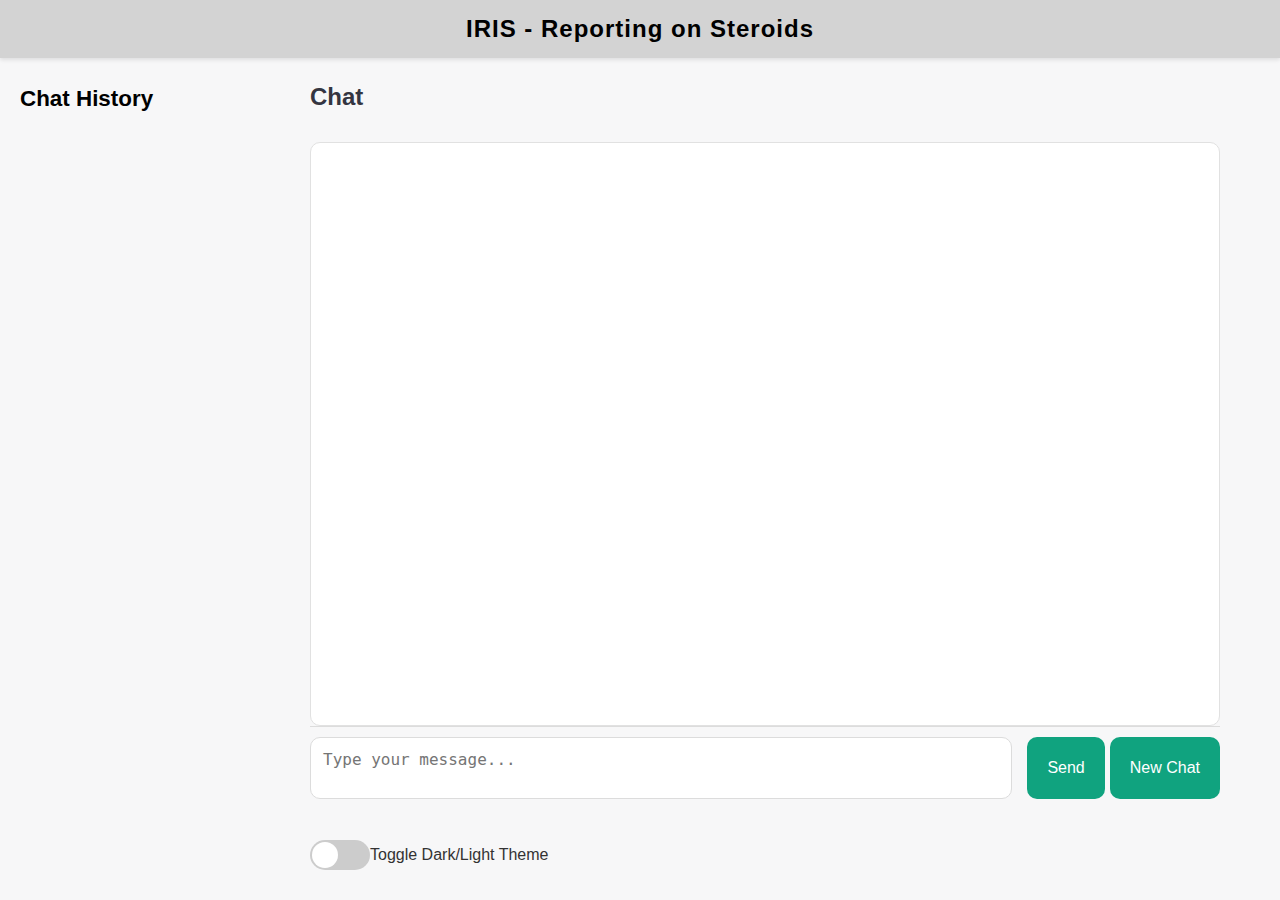
==== templates/index.html @ 95df8b34 "Update index.html 10-10-2024" ====
<!DOCTYPE html>
<html lang="en">
<head>
    <!-- Existing meta tags and title -->
    <meta charset="UTF-8">
    <meta name="viewport" content="width=device-width, initial-scale=1.0">
    <title>Chat with GPT and Database</title>
    <!-- Include CSS content here -->
    <style>
        /* Base Styles */
        * {
            margin: 0;
            padding: 0;
            box-sizing: border-box;
        }

        body {
            font-family: 'Helvetica Neue', Arial, sans-serif;
            line-height: 1.6;
            height: 100vh;
            display: flex;
            flex-direction: column;
            transition: background-color 0.3s, color 0.3s;
        }

        .loading-message {
    font-style: italic;
    color: gray;
    text-align: center;
    margin: 10px 0;
}
        /* Day Mode */
        body.day-mode {
            background-color: #f7f7f8;
            color: #333;
        }

        /* Night Mode */
        body.night-mode {
            background-color: #2e2e2e;
            color: #ffffff;
        }

        header {
            background-color:#d3d3d3;
            color:#000000;
            padding: 10px 0;
            text-align: center;
            box-shadow: 0 2px 4px rgba(0, 0, 0, 0.1);
        }

        header h1 {
            font-size: 1.5rem;
            letter-spacing: 1px;
        }

        .main-container {
            display: flex;
            flex-grow: 1;
            max-width: 1200px;
            margin: 0 auto;
            width: 100%;
        }

        .chat-history {
            width: 250px;
            background-color:0.3s, color 0.3s;
            color: #000000;
            padding: 20px;
            overflow-y: auto;
            position: absolute;
            left: 0;
            top: 61px;
            bottom: 0;
        }

        .chat-history h3 {
            font-size: 1.4rem;
            margin-bottom: 10px;
        }

        .chat-item {
            padding: 10px;
            margin-bottom: 10px;
            background-color: #d3d3d3;
            cursor: pointer;
            border-radius: 5px;
            transition: background-color 0.2s ease;
            animation: fadeIn 0.3s;
        }

        .chat-item:hover {
            background-color: #565a6b;
        }

        .chat-item.active {
            background-color: #10a37f;
        }

        .container {
            flex-grow: 1;
            padding: 20px;
            display: flex;
            flex-direction: column;
            width: calc(100% - 250px);
            margin-left: 250px;
        }

        h2 {
            font-size: 1.5rem;
            color: #343541;
            margin-bottom: 15px;
        }

        #chat-container {
            flex-grow: 1;
            margin-top: 10px;
            height: auto;
            overflow-y: auto;
            padding: 20px;
            border-radius: 10px;
            background-color: #fff;
            border: 1px solid #e1e1e1;
            position: relative;

        }

        .message {
            display: block;
            margin-bottom: 10px;
            font-size: 1rem;
            opacity: 0;
            animation: slideIn 0.5s forwards;
            position: relative;
        }

        .user-message {
            text-align: right;
            color: #10a37f;
            font-weight: 500;
        }

        .bot-response {
            text-align: left;
            color: #343541;
            margin-top: 10px;
            font-weight: bold;
        }

        .message-wrapper {
            position: relative; /* Allows positioning of child elements */
            display: flex; /* Use flexbox to align items */
            align-items: center; /* Vertically center the button and message */
        }

        .edit-button {
            margin-right: 10px; /* Add some space between the button and message */
            background: transparent;
            border: none;
            color: #007bff;
            cursor: pointer;
            /* Optional: Adjust the size of the button for better visibility */
            font-size: 16px; /* Change size as needed */
        }


        .input-container {
            display: flex;
            width: 100%;
            border-top: 1px solid #dcdcdc;
            background-color: #f7f7f8;
            padding: 10px 0;
            position: relative;
        }

        .input-container textarea {
            flex-grow: 1;
            resize: none;
            padding: 12px;
            border: 1px solid #dcdcdc;
            border-radius: 10px;
            font-size: 1rem;
            margin-right: 10px;
            height: 75%;
        }

        .input-container button {
            background-color: #10a37f;
            color: white;
            border: none;
            padding: 1px 20px;
            font-size: 1rem;
            border-radius: 10px;
            cursor: pointer;
            transition: background-color 0.2s ease;
            margin-left: 5px;
            height: 75%;
        }

        .input-container button:hover {
            background-color: #0e8f6d;
        }

        .new-chat-button {
            background-color: #f44336;
            padding: 1px 20px;
            font-size: 1rem;
            color: white;
            border-radius: 5px;
            margin-left: 5px;

        }

        .new-chat-button:hover {
            background-color: #d32f2f;
        }

        /* Toggle switch styles */
        .toggle-container {
            display: flex;
            align-items: center;
            margin: 10px 0;
        }

        .toggle-label {
            margin-left: 10px;
            font-weight: bold;
            color: #333;
        }

        .toggle-switch {
            width: 60px;
            height: 30px;
            background-color: #ccc;
            border-radius: 15px;
            position: relative;
            cursor: pointer;
            transition: background-color 0.3s;
        }

        .toggle-switch.active {
            background-color: #10a37f;
        }

        .toggle-knob {
            width: 26px;
            height: 26px;
            background-color: white;
            border-radius: 50%;
            position: absolute;
            top: 2px;
            left: 2px;
            transition: left 0.3s;
        }

        .toggle-switch.active .toggle-knob {
            left: 32px;
        }

        /* Loading spinner styles */
        .loading-spinner {
            position: absolute;
            top: 50%;
            left: 57%;
            transform: translate(-50%, -50%);
            width: 40px;
            height: 40px;
            border: 4px solid #10a37f;
            border-top: 4px solid transparent;
            border-radius: 50%;
            animation: spin 1s linear infinite;
            display: none;
            z-index: 10;
        }

        @media (max-width: 768px) {
            header h1 {
                font-size: 1.3rem;
            }

            .container {
                padding: 10px;
            }

            .input-container textarea {
                padding: 8px;
            }

            .input-container button {
                padding: 3px 12px;
            }

            .chat-history {
                position: static;
                width: 100%;
                height: auto;
                overflow-y: visible;
            }

            .container {
                width: 100%;
                margin-left: 0;
            }

            #chat-container {
                padding: 15px;
            }
        }

        /* Keyframe animations */
        @keyframes fadeIn {
            from {
                opacity: 0;
            }
            to {
                opacity: 1;
            }
        }

        @keyframes slideIn {
            from {
                transform: translateY(20px);
                opacity: 0;
            }
            to {
                transform: translateY(0);
                opacity: 1;
            }
        }

        @keyframes spin {
            from {
                transform: rotate(0deg);
            }
            to {
                transform: rotate(360deg);
            }
        }
    </style>
    <script>
    let chatHistory = [];
    let currentChatIndex = null;
    let loadingInterval;

    const loadingMessages = [
        "Generating response...",
        "Just a moment...",
        "Thinking...",
        "Processing your request...",
        "Hang tight..."
    ];

    document.addEventListener("DOMContentLoaded", () => {
        chatHistory = [];
        currentChatIndex = null;
    });

    function renderChatList() {
        const chatListContainer = document.querySelector('.chat-history');
        chatListContainer.innerHTML = '<h3>Chat History</h3>';

        chatHistory.forEach((chatSession, index) => {
            const chatItem = document.createElement('div');
            chatItem.classList.add('chat-item');
            if (index === currentChatIndex) {
                chatItem.classList.add('active');
            }

            const firstUserMessage = chatSession.messages.find(msg => msg.role === 'user');
            const title = firstUserMessage ? extractFirstWords(firstUserMessage.content, 5) : 'New Chat';
            chatItem.innerText = title;

            chatItem.onclick = () => {
                currentChatIndex = index;
                renderChatList();
                loadChatHistory(index);
            };

            chatListContainer.appendChild(chatItem);
        });
    }

    function renderChatHistory() {
        const chatContainer = document.getElementById('chat-container');
        chatContainer.innerHTML = '';

        const messages = chatHistory[currentChatIndex]?.messages || [];
        messages.forEach((message) => {
            const messageElement = document.createElement('div');
            messageElement.classList.add('message', message.role === 'user' ? 'user-message' : 'bot-response');

            const messageWrapper = document.createElement('div');
            messageWrapper.classList.add('message-wrapper');

            if (message.role === 'user') {
                const editButton = document.createElement('button');
                editButton.innerText = '✏';
                editButton.classList.add('edit-button');
                editButton.onclick = () => editPrompt(currentChatIndex, messages.indexOf(message));

                messageWrapper.appendChild(editButton);
            }

            const messageContent = document.createElement('span');
            messageContent.innerText = message.content;
            messageWrapper.appendChild(messageContent);

            messageElement.appendChild(messageWrapper);
            chatContainer.appendChild(messageElement);
        });

        chatContainer.scrollTop = chatContainer.scrollHeight;
    }

    function editPrompt(chatIndex, messageIndex) {
        const prompt = chatHistory[chatIndex].messages[messageIndex].content;
        document.getElementById('prompt').value = prompt;
        document.getElementById('sendButton').style.display = 'none';
        document.getElementById('saveEditButton').style.display = 'inline';
        document.getElementById('cancelEditButton').style.display = 'inline';

        window.currentEditChatIndex = chatIndex;
        window.currentEditMessageIndex = messageIndex;
    }

    function showLoadingMessage() {
        const chatContainer = document.getElementById('chat-container');
        const loadingMessageElement = document.createElement('div');
        loadingMessageElement.classList.add('loading-message');
        loadingMessageElement.innerText = loadingMessages[0];
        chatContainer.appendChild(loadingMessageElement);

        let messageIndex = 0;
        loadingInterval = setInterval(() => {
            messageIndex = (messageIndex + 1) % loadingMessages.length;
            loadingMessageElement.innerText = loadingMessages[messageIndex];
        }, 1000);
    }

    function hideLoadingMessage() {
        const chatContainer = document.getElementById('chat-container');
        const loadingMessageElement = chatContainer.querySelector('.loading-message');
        if (loadingMessageElement) {
            chatContainer.removeChild(loadingMessageElement);
        }
        clearInterval(loadingInterval);
    }

    function saveEditedPrompt() {
        const newPrompt = document.getElementById('prompt').value.trim();

        if (!newPrompt) return;

        document.getElementById('prompt').value = '';

        // Show loading messages while processing the edit
        showLoadingMessage();

        fetch('/edit-prompt', {
            method: 'POST',
            headers: {
                'Content-Type': 'application/json',
            },
            body: JSON.stringify({
                chat_index: window.currentEditChatIndex,
                message_index: window.currentEditMessageIndex,
                content: newPrompt
            }),
        })
        .then(response => response.json())
        .then(data => {
            // Hide loading messages once the response is received
            hideLoadingMessage();

            if (!data.error) {
                let messages = chatHistory[window.currentEditChatIndex].messages;
                messages[window.currentEditMessageIndex].content = newPrompt;

                // Remove old assistant response
                if (messages[window.currentEditMessageIndex + 1] && messages[window.currentEditMessageIndex + 1].role === 'assistant') {
                    messages.splice(window.currentEditMessageIndex + 1, 1);
                }

                // Append new assistant response
                messages.push({ role: 'assistant', content: data.response });
                renderChatHistory();
                document.getElementById('saveEditButton').style.display = 'none';
                document.getElementById('cancelEditButton').style.display = 'none';
                document.getElementById('sendButton').style.display = 'inline';
            } else {
                console.error('Failed to update prompt:', data.error);
            }
        })
        .catch(error => {
            hideLoadingMessage(); // Hide loading if there's an error
            console.error('Error updating prompt:', error);
        });
    }

    function cancelEdit() {
        document.getElementById('prompt').value = '';
        document.getElementById('saveEditButton').style.display = 'none';
        document.getElementById('cancelEditButton').style.display = 'none';
        document.getElementById('sendButton').style.display = 'inline';
    }

    function extractFirstWords(text, wordCount) {
        let words = text.trim().split(/\s+/);
        return words.slice(0, wordCount).join(' ') + '...';
    }

    function loadChatHistory(index) {
        if (index < 0 || index >= chatHistory.length) return;

        currentChatIndex = index;
        renderChatList();
        renderChatHistory();
    }

    function sendPrompt() {
        const prompt = document.getElementById('prompt').value.trim();

        if (!prompt) return;

        document.getElementById('prompt').value = '';

        showLoadingMessage();

        fetch('/generate-response', {
            method: 'POST',
            headers: {
                'Content-Type': 'application/json',
            },
            body: JSON.stringify({ prompt }),
        })
        .then(response => response.json())
        .then(data => {
            hideLoadingMessage();

            if (currentChatIndex !== null && currentChatIndex < chatHistory.length) {
                chatHistory[currentChatIndex].messages.push({ role: 'user', content: prompt });
                chatHistory[currentChatIndex].messages.push({ role: 'assistant', content: data.response });
            } else {
                const newChat = {
                    messages: [
                        { role: 'user', content: prompt },
                        { role: 'assistant', content: data.response }
                    ]
                };
                chatHistory.push(newChat);
                currentChatIndex = chatHistory.length - 1;
                renderChatList();
            }

            renderChatHistory();
        })
        .catch(error => {
            hideLoadingMessage();
            console.error('Error:', error);
            alert('An error occurred while processing your request.');
        });
    }

    function newChat() {
        currentChatIndex = chatHistory.length;
        chatHistory.push({ messages: [] });
        document.getElementById('chat-container').innerHTML = '';
        renderChatList();
        renderChatHistory();
    }

    function toggleTheme() {
        const body = document.body;
        const toggleSwitch = document.querySelector('.toggle-switch');

        if (body.classList.contains('day-mode')) {
            body.classList.remove('day-mode');
            body.classList.add('night-mode');
            toggleSwitch.classList.add('active');
            localStorage.setItem('theme', 'night');
        } else {
            body.classList.remove('night-mode');
            body.classList.add('day-mode');
            toggleSwitch.classList.remove('active');
            localStorage.setItem('theme', 'day');
        }
    }

    function loadTheme() {
        const theme = localStorage.getItem('theme') || 'day';
        if (theme === 'night') {
            document.body.classList.remove('day-mode');
            document.body.classList.add('night-mode');
            document.querySelector('.toggle-switch').classList.add('active');
        }
    }

    loadTheme();
</script>



</head>
<body class="day-mode">
    <header>
        <h1>IRIS - Reporting on Steroids</h1>
    </header>

    <div class="main-container">
        <div class="chat-history">
            <h3>Chat History</h3>
            <!-- Chat history will be dynamically rendered here -->
        </div>

        <div class="container">
            <h2>Chat</h2>
            <div id="chat-container">
                <!-- Chat messages will be dynamically rendered here -->
            </div>

            <div class="input-container">
                <textarea id="prompt" rows="3" placeholder="Type your message..."></textarea>
                <button onclick="sendPrompt()" id="sendButton">Send</button>
                <button onclick="saveEditedPrompt()" id="saveEditButton" style="display: none;">Save Edit</button>
                <button onclick="cancelEdit()" id="cancelEditButton" style="display: none;">Cancel Edit</button>
                <button class="new-chat-button" onclick="newChat()">New Chat</button>
            </div>
            <div class="toggle-container">
                <div class="toggle-switch" onclick="toggleTheme()">
                    <div class="toggle-knob"></div>
                </div>
                <label>Toggle Dark/Light Theme</label>
            </div>
        </div>
    </div>
</body>
</html>
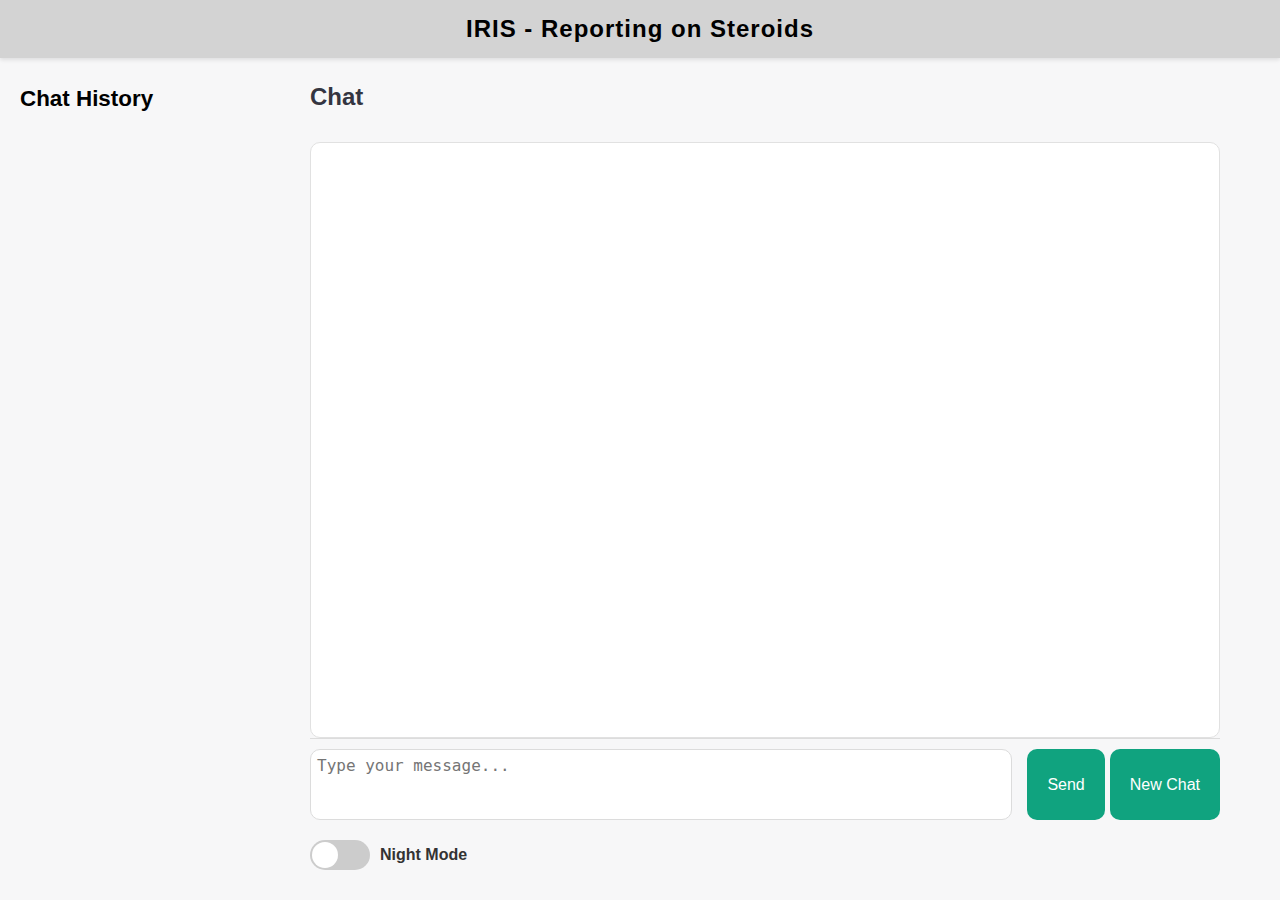
==== commit ab94caef: "Update index.html 12-10-2024(index)" ====
--- a/templates/index.html
+++ b/templates/index.html
@@ -23,12 +23,6 @@
             transition: background-color 0.3s, color 0.3s;
         }
 
-        .loading-message {
-    font-style: italic;
-    color: gray;
-    text-align: center;
-    margin: 10px 0;
-}
         /* Day Mode */
         body.day-mode {
             background-color: #f7f7f8;
@@ -176,12 +170,11 @@
         .input-container textarea {
             flex-grow: 1;
             resize: none;
-            padding: 12px;
+            padding: 6px;
             border: 1px solid #dcdcdc;
             border-radius: 10px;
             font-size: 1rem;
             margin-right: 10px;
-            height: 75%;
         }
 
         .input-container button {
@@ -194,7 +187,6 @@
             cursor: pointer;
             transition: background-color 0.2s ease;
             margin-left: 5px;
-            height: 75%;
         }
 
         .input-container button:hover {
@@ -208,7 +200,6 @@
             color: white;
             border-radius: 5px;
             margin-left: 5px;
-
         }
 
         .new-chat-button:hover {
@@ -338,268 +329,242 @@
         }
     </style>
     <script>
-    let chatHistory = [];
-    let currentChatIndex = null;
-    let loadingInterval;
-
-    const loadingMessages = [
-        "Generating response...",
-        "Just a moment...",
-        "Thinking...",
-        "Processing your request...",
-        "Hang tight..."
-    ];
-
-    document.addEventListener("DOMContentLoaded", () => {
-        chatHistory = [];
-        currentChatIndex = null;
-    });
-
-    function renderChatList() {
-        const chatListContainer = document.querySelector('.chat-history');
-        chatListContainer.innerHTML = '<h3>Chat History</h3>';
-
-        chatHistory.forEach((chatSession, index) => {
-            const chatItem = document.createElement('div');
-            chatItem.classList.add('chat-item');
-            if (index === currentChatIndex) {
-                chatItem.classList.add('active');
-            }
-
-            const firstUserMessage = chatSession.messages.find(msg => msg.role === 'user');
-            const title = firstUserMessage ? extractFirstWords(firstUserMessage.content, 5) : 'New Chat';
-            chatItem.innerText = title;
-
-            chatItem.onclick = () => {
-                currentChatIndex = index;
-                renderChatList();
-                loadChatHistory(index);
-            };
-
-            chatListContainer.appendChild(chatItem);
+
+        let chatHistory = [];
+        let currentChatIndex = null;
+
+        document.addEventListener("DOMContentLoaded", () => {
+            // Clear chat history on page load
+            chatHistory = [];
+            currentChatIndex = null;
         });
-    }
-
-    function renderChatHistory() {
-        const chatContainer = document.getElementById('chat-container');
-        chatContainer.innerHTML = '';
-
-        const messages = chatHistory[currentChatIndex]?.messages || [];
-        messages.forEach((message) => {
-            const messageElement = document.createElement('div');
-            messageElement.classList.add('message', message.role === 'user' ? 'user-message' : 'bot-response');
-
-            const messageWrapper = document.createElement('div');
-            messageWrapper.classList.add('message-wrapper');
-
-            if (message.role === 'user') {
-                const editButton = document.createElement('button');
-                editButton.innerText = '✏';
-                editButton.classList.add('edit-button');
-                editButton.onclick = () => editPrompt(currentChatIndex, messages.indexOf(message));
-
-                messageWrapper.appendChild(editButton);
-            }
-
-            const messageContent = document.createElement('span');
-            messageContent.innerText = message.content;
-            messageWrapper.appendChild(messageContent);
-
-            messageElement.appendChild(messageWrapper);
-            chatContainer.appendChild(messageElement);
-        });
-
-        chatContainer.scrollTop = chatContainer.scrollHeight;
-    }
-
-    function editPrompt(chatIndex, messageIndex) {
-        const prompt = chatHistory[chatIndex].messages[messageIndex].content;
-        document.getElementById('prompt').value = prompt;
-        document.getElementById('sendButton').style.display = 'none';
-        document.getElementById('saveEditButton').style.display = 'inline';
-        document.getElementById('cancelEditButton').style.display = 'inline';
-
-        window.currentEditChatIndex = chatIndex;
-        window.currentEditMessageIndex = messageIndex;
-    }
-
-    function showLoadingMessage() {
-        const chatContainer = document.getElementById('chat-container');
-        const loadingMessageElement = document.createElement('div');
-        loadingMessageElement.classList.add('loading-message');
-        loadingMessageElement.innerText = loadingMessages[0];
-        chatContainer.appendChild(loadingMessageElement);
-
-        let messageIndex = 0;
-        loadingInterval = setInterval(() => {
-            messageIndex = (messageIndex + 1) % loadingMessages.length;
-            loadingMessageElement.innerText = loadingMessages[messageIndex];
-        }, 1000);
-    }
-
-    function hideLoadingMessage() {
-        const chatContainer = document.getElementById('chat-container');
-        const loadingMessageElement = chatContainer.querySelector('.loading-message');
-        if (loadingMessageElement) {
-            chatContainer.removeChild(loadingMessageElement);
-        }
-        clearInterval(loadingInterval);
-    }
-
-    function saveEditedPrompt() {
-        const newPrompt = document.getElementById('prompt').value.trim();
-
-        if (!newPrompt) return;
-
-        document.getElementById('prompt').value = '';
-
-        // Show loading messages while processing the edit
-        showLoadingMessage();
-
-        fetch('/edit-prompt', {
-            method: 'POST',
-            headers: {
-                'Content-Type': 'application/json',
-            },
-            body: JSON.stringify({
-                chat_index: window.currentEditChatIndex,
-                message_index: window.currentEditMessageIndex,
-                content: newPrompt
-            }),
-        })
-        .then(response => response.json())
-        .then(data => {
-            // Hide loading messages once the response is received
-            hideLoadingMessage();
-
-            if (!data.error) {
-                let messages = chatHistory[window.currentEditChatIndex].messages;
-                messages[window.currentEditMessageIndex].content = newPrompt;
-
-                // Remove old assistant response
-                if (messages[window.currentEditMessageIndex + 1] && messages[window.currentEditMessageIndex + 1].role === 'assistant') {
-                    messages.splice(window.currentEditMessageIndex + 1, 1);
+
+        function renderChatList() {
+            const chatListContainer = document.querySelector('.chat-history');
+            chatListContainer.innerHTML = '<h3>Chat History</h3>';
+
+            chatHistory.forEach((chatSession, index) => {
+                const chatItem = document.createElement('div');
+                chatItem.classList.add('chat-item');
+                if (index === currentChatIndex) {
+                    chatItem.classList.add('active');
                 }
 
-                // Append new assistant response
-                messages.push({ role: 'assistant', content: data.response });
+                const firstUserMessage = chatSession.messages.find(msg => msg.role === 'user');
+                const title = firstUserMessage ? extractFirstWords(firstUserMessage.content, 5) : 'New Chat';
+                chatItem.innerText = title;
+
+                chatItem.onclick = () => {
+                    currentChatIndex = index;
+                    renderChatList();
+                    loadChatHistory(index);
+                };
+
+                chatListContainer.appendChild(chatItem);
+            });
+        }
+
+        function renderChatHistory() {
+            const chatContainer = document.getElementById('chat-container');
+            chatContainer.innerHTML = '';
+
+            const messages = chatHistory[currentChatIndex]?.messages || [];
+            messages.forEach((message, messageIndex) => {
+                const messageElement = document.createElement('div');
+                messageElement.classList.add('message', message.role === 'user' ? 'user-message' : 'bot-response');
+
+                // Create a wrapper for the message and the edit button
+                const messageWrapper = document.createElement('div');
+                messageWrapper.classList.add('message-wrapper');
+
+                if (message.role === 'user') {
+                    const editButton = document.createElement('button');
+                    editButton.innerText = '✏';
+                    editButton.classList.add('edit-button');
+                    editButton.onclick = () => editPrompt(currentChatIndex, messageIndex);
+
+                    // Append the edit button to the wrapper
+                    messageWrapper.appendChild(editButton);
+                }
+
+                // Add the message content to the wrapper
+                const messageContent = document.createElement('span');
+                messageContent.innerText = message.content;
+                messageWrapper.appendChild(messageContent);
+
+                // Append the wrapper to the message element
+                messageElement.appendChild(messageWrapper);
+
+                chatContainer.appendChild(messageElement);
+            });
+
+            chatContainer.scrollTop = chatContainer.scrollHeight;
+        }
+
+        // ... (rest of your existing JavaScript code remains unchanged)
+
+
+
+        function editPrompt(chatIndex, messageIndex) {
+            const prompt = chatHistory[chatIndex].messages[messageIndex].content;
+            document.getElementById('prompt').value = prompt; // Load message content into the input field
+            document.getElementById('sendButton').style.display = 'none'; // Hide send button
+            document.getElementById('saveEditButton').style.display = 'inline'; // Show save edit button
+            document.getElementById('cancelEditButton').style.display = 'inline';
+
+            // Store the indices for reference during save
+            window.currentEditChatIndex = chatIndex;
+            window.currentEditMessageIndex = messageIndex;
+        }
+
+        function saveEditedPrompt() {
+            const newPrompt = document.getElementById('prompt').value.trim();
+            const spinner = document.getElementById('loading-spinner');
+
+            if (!newPrompt) return;
+
+            // Show loading spinner
+            spinner.style.display = 'block';
+            // Clear input
+            document.getElementById('prompt').value = '';
+
+            // Call the backend to save the updated prompt
+            fetch('/edit-prompt', {
+                method: 'POST',
+                headers: {
+                    'Content-Type': 'application/json',
+                },
+                body: JSON.stringify({
+                    chat_index: window.currentEditChatIndex,
+                    message_index: window.currentEditMessageIndex,
+                    content: newPrompt
+                }),
+            })
+            .then(response => response.json())
+            .then(data => {
+                // Hide loading spinner
+                spinner.style.display = 'none';
+
+                if (!data.error) {
+                    // Update the local chat history and re-render
+                    let messages = chatHistory[window.currentEditChatIndex].messages;
+                    messages[window.currentEditMessageIndex].content = newPrompt;
+                    // Remove old assistant response
+                    if (messages[window.currentEditMessageIndex + 1] && messages[window.currentEditMessageIndex + 1].role === 'assistant') {
+                        messages.splice(window.currentEditMessageIndex + 1, 1);
+                    }
+                    // Append new assistant response
+                    messages.push({ role: 'assistant', content: data.response });
+                    renderChatHistory();
+                    document.getElementById('prompt').value = '';
+                    document.getElementById('saveEditButton').style.display = 'none';
+                    document.getElementById('cancelEditButton').style.display = 'none';
+                    document.getElementById('sendButton').style.display = 'inline'; // Show send button again
+                } else {
+                    console.error('Failed to update prompt:', data.error);
+                }
+            })
+            .catch(error => {
+                console.error('Error updating prompt:', error);
+                // Hide loading spinner
+                spinner.style.display = 'none';
+            });
+        }
+
+        function cancelEdit() {
+            document.getElementById('prompt').value = ''; // Clear input
+            document.getElementById('saveEditButton').style.display = 'none';
+            document.getElementById('cancelEditButton').style.display = 'none';
+            document.getElementById('sendButton').style.display = 'inline'; // Show send button again
+        }
+
+        function extractFirstWords(text, wordCount) {
+            // Split the text into words and return the first 'wordCount' words
+            let words = text.trim().split(/\s+/);  // Split by whitespace
+            return words.slice(0, wordCount).join(' ') + '...';  // Join the first 'wordCount' words
+        }
+
+        function loadChatHistory(index) {
+            if (index < 0 || index >= chatHistory.length) return;  // Validate index
+
+            currentChatIndex = index;
+            renderChatList();
+            renderChatHistory();
+        }
+
+        function sendPrompt() {
+            const prompt = document.getElementById('prompt').value.trim();
+            const spinner = document.getElementById('loading-spinner');
+
+            if (!prompt) return;
+
+            // Show loading spinner
+            spinner.style.display = 'block';
+            document.getElementById('prompt').value = '';
+
+            fetch('/generate-response', {
+                method: 'POST',
+                headers: {
+                    'Content-Type': 'application/json',
+                },
+                body: JSON.stringify({ prompt }),
+            })
+            .then(response => response.json())
+            .then(data => {
+                // Hide loading spinner
+                spinner.style.display = 'none';
+
+                // Add to chat history
+                if (currentChatIndex !== null && currentChatIndex < chatHistory.length) {
+                    chatHistory[currentChatIndex].messages.push({ role: 'user', content: prompt });
+                    chatHistory[currentChatIndex].messages.push({ role: 'assistant', content: data.response });
+                } else {
+                    const newChat = {
+                        messages: [
+                            { role: 'user', content: prompt },
+                            { role: 'assistant', content: data.response }
+                        ]
+                    };
+                    chatHistory.push(newChat);
+                    currentChatIndex = chatHistory.length - 1;
+                    renderChatList(); // Update chat history UI
+                }
+
                 renderChatHistory();
-                document.getElementById('saveEditButton').style.display = 'none';
-                document.getElementById('cancelEditButton').style.display = 'none';
-                document.getElementById('sendButton').style.display = 'inline';
+            })
+            .catch(error => {
+                console.error('Error:', error);
+                // Hide loading spinner
+                spinner.style.display = 'none';
+                alert('An error occurred while processing your request.');
+            });
+        }
+
+        function newChat() {
+            currentChatIndex = chatHistory.length;
+            chatHistory.push({ messages: [] });
+            document.getElementById('chat-container').innerHTML = '';
+            renderChatList();
+            renderChatHistory();
+        }
+
+        function toggleTheme() {
+            const body = document.body;
+            const toggleSwitch = document.querySelector('.toggle-switch');
+
+            if (body.classList.contains('day-mode')) {
+                body.classList.remove('day-mode');
+                body.classList.add('night-mode');
+                toggleSwitch.classList.add('active');
+                localStorage.setItem('theme', 'night'); // Save theme to local storage
             } else {
-                console.error('Failed to update prompt:', data.error);
-            }
-        })
-        .catch(error => {
-            hideLoadingMessage(); // Hide loading if there's an error
-            console.error('Error updating prompt:', error);
-        });
-    }
-
-    function cancelEdit() {
-        document.getElementById('prompt').value = '';
-        document.getElementById('saveEditButton').style.display = 'none';
-        document.getElementById('cancelEditButton').style.display = 'none';
-        document.getElementById('sendButton').style.display = 'inline';
-    }
-
-    function extractFirstWords(text, wordCount) {
-        let words = text.trim().split(/\s+/);
-        return words.slice(0, wordCount).join(' ') + '...';
-    }
-
-    function loadChatHistory(index) {
-        if (index < 0 || index >= chatHistory.length) return;
-
-        currentChatIndex = index;
-        renderChatList();
-        renderChatHistory();
-    }
-
-    function sendPrompt() {
-        const prompt = document.getElementById('prompt').value.trim();
-
-        if (!prompt) return;
-
-        document.getElementById('prompt').value = '';
-
-        showLoadingMessage();
-
-        fetch('/generate-response', {
-            method: 'POST',
-            headers: {
-                'Content-Type': 'application/json',
-            },
-            body: JSON.stringify({ prompt }),
-        })
-        .then(response => response.json())
-        .then(data => {
-            hideLoadingMessage();
-
-            if (currentChatIndex !== null && currentChatIndex < chatHistory.length) {
-                chatHistory[currentChatIndex].messages.push({ role: 'user', content: prompt });
-                chatHistory[currentChatIndex].messages.push({ role: 'assistant', content: data.response });
-            } else {
-                const newChat = {
-                    messages: [
-                        { role: 'user', content: prompt },
-                        { role: 'assistant', content: data.response }
-                    ]
-                };
-                chatHistory.push(newChat);
-                currentChatIndex = chatHistory.length - 1;
-                renderChatList();
-            }
-
-            renderChatHistory();
-        })
-        .catch(error => {
-            hideLoadingMessage();
-            console.error('Error:', error);
-            alert('An error occurred while processing your request.');
-        });
-    }
-
-    function newChat() {
-        currentChatIndex = chatHistory.length;
-        chatHistory.push({ messages: [] });
-        document.getElementById('chat-container').innerHTML = '';
-        renderChatList();
-        renderChatHistory();
-    }
-
-    function toggleTheme() {
-        const body = document.body;
-        const toggleSwitch = document.querySelector('.toggle-switch');
-
-        if (body.classList.contains('day-mode')) {
-            body.classList.remove('day-mode');
-            body.classList.add('night-mode');
-            toggleSwitch.classList.add('active');
-            localStorage.setItem('theme', 'night');
-        } else {
-            body.classList.remove('night-mode');
-            body.classList.add('day-mode');
-            toggleSwitch.classList.remove('active');
-            localStorage.setItem('theme', 'day');
-        }
-    }
-
-    function loadTheme() {
-        const theme = localStorage.getItem('theme') || 'day';
-        if (theme === 'night') {
-            document.body.classList.remove('day-mode');
-            document.body.classList.add('night-mode');
-            document.querySelector('.toggle-switch').classList.add('active');
-        }
-    }
-
-    loadTheme();
-</script>
-
-
-
+                body.classList.remove('night-mode');
+                body.classList.add('day-mode');
+                toggleSwitch.classList.remove('active');
+                localStorage.setItem('theme', 'day'); // Save theme to local storage
+            }
+        }
+    </script>
 </head>
 <body class="day-mode">
     <header>
@@ -625,13 +590,16 @@
                 <button onclick="cancelEdit()" id="cancelEditButton" style="display: none;">Cancel Edit</button>
                 <button class="new-chat-button" onclick="newChat()">New Chat</button>
             </div>
+
             <div class="toggle-container">
                 <div class="toggle-switch" onclick="toggleTheme()">
                     <div class="toggle-knob"></div>
                 </div>
-                <label>Toggle Dark/Light Theme</label>
+                <label class="toggle-label">Night Mode</label>
             </div>
         </div>
     </div>
+
+    <div id="loading-spinner" class="loading-spinner"></div>
 </body>
 </html>
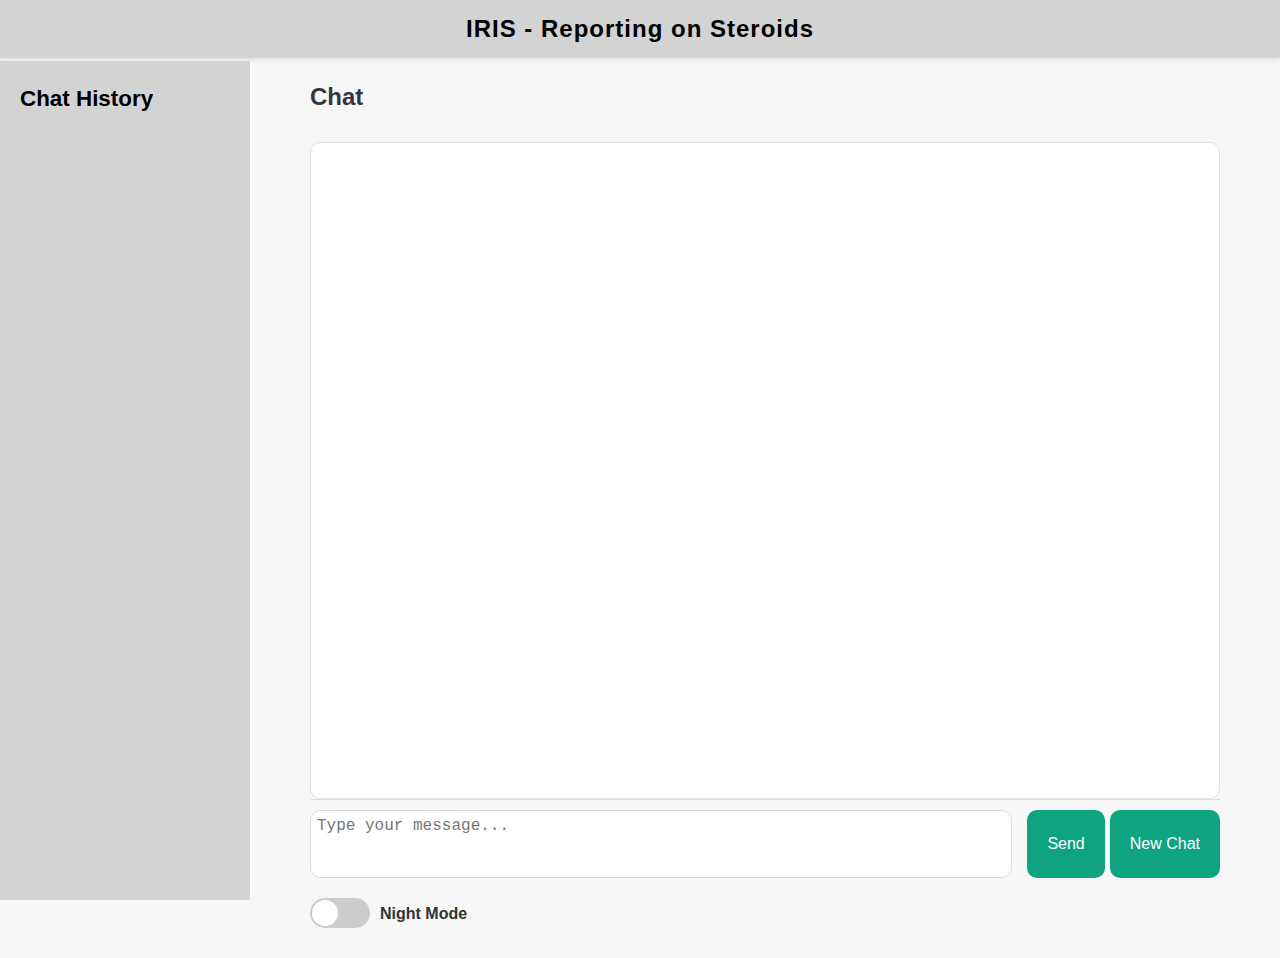
==== commit e7bd9f6f: "Update index.html 17-10-2024" ====
--- a/templates/index.html
+++ b/templates/index.html
@@ -6,82 +6,84 @@
     <meta name="viewport" content="width=device-width, initial-scale=1.0">
     <title>Chat with GPT and Database</title>
     <!-- Include CSS content here -->
-    <style>
-        /* Base Styles */
-        * {
-            margin: 0;
-            padding: 0;
-            box-sizing: border-box;
-        }
-
-        body {
-            font-family: 'Helvetica Neue', Arial, sans-serif;
-            line-height: 1.6;
-            height: 100vh;
-            display: flex;
-            flex-direction: column;
-            transition: background-color 0.3s, color 0.3s;
-        }
-
-        /* Day Mode */
-        body.day-mode {
-            background-color: #f7f7f8;
-            color: #333;
-        }
-
-        /* Night Mode */
-        body.night-mode {
-            background-color: #2e2e2e;
-            color: #ffffff;
-        }
-
-        header {
-            background-color:#d3d3d3;
-            color:#000000;
-            padding: 10px 0;
+  <style>
+* {
+    margin: 0;
+    padding: 0;
+    box-sizing: border-box;
+}
+
+body {
+    font-family: 'Helvetica Neue', Arial, sans-serif;
+    line-height: 1.6;
+    height: 100vh;
+    display: flex;
+    flex-direction: column;
+    transition: background-color 0.3s, color 0.3s;
+}
+.loading-message {
+            font-style: italic;
+            color: gray;
             text-align: center;
-            box-shadow: 0 2px 4px rgba(0, 0, 0, 0.1);
-        }
-
-        header h1 {
-            font-size: 1.5rem;
-            letter-spacing: 1px;
-        }
-
-        .main-container {
-            display: flex;
-            flex-grow: 1;
-            max-width: 1200px;
-            margin: 0 auto;
-            width: 100%;
-        }
-
-        .chat-history {
-            width: 250px;
-            background-color:0.3s, color 0.3s;
-            color: #000000;
-            padding: 20px;
-            overflow-y: auto;
-            position: absolute;
-            left: 0;
-            top: 61px;
-            bottom: 0;
-        }
-
-        .chat-history h3 {
+            margin: 10px 0;
+        }
+
+/* Day Mode */
+body.day-mode {
+    background-color: #f7f7f8;
+    color: #333;
+}
+
+/* Night Mode */
+body.night-mode {
+    background-color: #2e2e2e;
+    color: #ffffff;
+}
+
+header {
+    background-color: #d3d3d3;
+    color: #000000;
+    padding: 10px 0;
+    text-align: center;
+    box-shadow: 0 2px 4px rgba(0, 0, 0, 0.1);
+}
+
+header h1 {
+    font-size: 1.5rem;
+    letter-spacing: 1px;
+}
+
+.main-container {
+    display: flex;
+    flex-grow: 1;
+    max-width: 1200px;
+    margin: 0 auto;
+    width: 100%;
+}
+
+.chat-history {
+    width: 250px;
+    background-color: #d3d3d3;
+    color: #000000;
+    padding: 20px;
+    overflow-y: auto;
+    position: fixed;
+    left: 0;
+    top: 61px;
+    bottom: 0;
+}
+.chat-history h3 {
             font-size: 1.4rem;
             margin-bottom: 10px;
         }
 
         .chat-item {
-            padding: 10px;
-            margin-bottom: 10px;
-            background-color: #d3d3d3;
-            cursor: pointer;
-            border-radius: 5px;
-            transition: background-color 0.2s ease;
-            animation: fadeIn 0.3s;
-        }
+    display: flex;
+    justify-content: space-between; /* Space between title/timestamp and delete button */
+    align-items: center; /* Vertically center items */
+    padding: 10px;
+    border-bottom: 1px solid #ddd; /* Optional: Add a separator between chat items */
+}
 
         .chat-item:hover {
             background-color: #565a6b;
@@ -91,35 +93,41 @@
             background-color: #10a37f;
         }
 
-        .container {
-            flex-grow: 1;
-            padding: 20px;
-            display: flex;
-            flex-direction: column;
-            width: calc(100% - 250px);
-            margin-left: 250px;
-        }
-
-        h2 {
-            font-size: 1.5rem;
-            color: #343541;
-            margin-bottom: 15px;
-        }
-
-        #chat-container {
-            flex-grow: 1;
-            margin-top: 10px;
-            height: auto;
-            overflow-y: auto;
-            padding: 20px;
-            border-radius: 10px;
-            background-color: #fff;
-            border: 1px solid #e1e1e1;
-            position: relative;
-
-        }
-
-        .message {
+        .timestamp {
+    font-size: 0.8em; /* Decrease font size for the timestamp */
+    color: black; /* Optional: Change color for visibility */
+    margin-left: 5px; /* Optional: Space between title and timestamp */
+}
+
+
+.container {
+    display: flex;
+    flex-direction: column;
+    flex-grow: 1;
+    padding: 20px;
+    margin-left: 250px;
+    overflow: hidden;
+    height: 100vh;
+}
+
+h2 {
+    font-size: 1.5rem;
+    color: #343541;
+    margin-bottom: 15px;
+}
+
+#chat-container {
+    flex-grow: 1;
+    margin-top: 10px;
+    overflow-y: auto;
+    padding: 20px;
+    border-radius: 10px;
+    background-color: #fff;
+    border: 1px solid #e1e1e1;
+}
+
+
+.message {
             display: block;
             margin-bottom: 10px;
             font-size: 1rem;
@@ -127,6 +135,17 @@
             animation: slideIn 0.5s forwards;
             position: relative;
         }
+        .delete-button {
+    background: none; /* No background for the button */
+    border: none; /* Remove border */
+    cursor: pointer; /* Change  cursor to pointer */
+    color: red; /* Optional: Change color for visibility */
+    font-size: 1.2em; /* Increase size of the delete icon */
+}
+
+.delete-button:hover {
+    color: darkred; /* Darker color on hover */
+}
 
         .user-message {
             text-align: right;
@@ -153,181 +172,178 @@
             border: none;
             color: #007bff;
             cursor: pointer;
-            /* Optional: Adjust the size of the button for better visibility */
             font-size: 16px; /* Change size as needed */
         }
-
-
-        .input-container {
-            display: flex;
-            width: 100%;
-            border-top: 1px solid #dcdcdc;
-            background-color: #f7f7f8;
-            padding: 10px 0;
-            position: relative;
-        }
-
-        .input-container textarea {
-            flex-grow: 1;
-            resize: none;
-            padding: 6px;
-            border: 1px solid #dcdcdc;
-            border-radius: 10px;
-            font-size: 1rem;
-            margin-right: 10px;
-        }
-
-        .input-container button {
-            background-color: #10a37f;
-            color: white;
-            border: none;
-            padding: 1px 20px;
-            font-size: 1rem;
-            border-radius: 10px;
-            cursor: pointer;
-            transition: background-color 0.2s ease;
-            margin-left: 5px;
-        }
-
-        .input-container button:hover {
-            background-color: #0e8f6d;
-        }
-
-        .new-chat-button {
-            background-color: #f44336;
-            padding: 1px 20px;
-            font-size: 1rem;
-            color: white;
-            border-radius: 5px;
-            margin-left: 5px;
-        }
-
-        .new-chat-button:hover {
-            background-color: #d32f2f;
-        }
-
-        /* Toggle switch styles */
-        .toggle-container {
-            display: flex;
-            align-items: center;
-            margin: 10px 0;
-        }
-
-        .toggle-label {
-            margin-left: 10px;
-            font-weight: bold;
-            color: #333;
-        }
-
-        .toggle-switch {
-            width: 60px;
-            height: 30px;
-            background-color: #ccc;
-            border-radius: 15px;
-            position: relative;
-            cursor: pointer;
-            transition: background-color 0.3s;
-        }
-
-        .toggle-switch.active {
-            background-color: #10a37f;
-        }
-
-        .toggle-knob {
-            width: 26px;
-            height: 26px;
-            background-color: white;
-            border-radius: 50%;
-            position: absolute;
-            top: 2px;
-            left: 2px;
-            transition: left 0.3s;
-        }
-
-        .toggle-switch.active .toggle-knob {
-            left: 32px;
-        }
-
-        /* Loading spinner styles */
-        .loading-spinner {
-            position: absolute;
-            top: 50%;
-            left: 57%;
-            transform: translate(-50%, -50%);
-            width: 40px;
-            height: 40px;
-            border: 4px solid #10a37f;
-            border-top: 4px solid transparent;
-            border-radius: 50%;
-            animation: spin 1s linear infinite;
-            display: none;
-            z-index: 10;
-        }
-
-        @media (max-width: 768px) {
-            header h1 {
-                font-size: 1.3rem;
-            }
-
-            .container {
-                padding: 10px;
-            }
-
-            .input-container textarea {
-                padding: 8px;
-            }
-
-            .input-container button {
-                padding: 3px 12px;
-            }
-
-            .chat-history {
-                position: static;
-                width: 100%;
-                height: auto;
-                overflow-y: visible;
-            }
-
-            .container {
-                width: 100%;
-                margin-left: 0;
-            }
-
-            #chat-container {
-                padding: 15px;
-            }
-        }
-
-        /* Keyframe animations */
-        @keyframes fadeIn {
-            from {
-                opacity: 0;
-            }
-            to {
-                opacity: 1;
-            }
-        }
-
-        @keyframes slideIn {
-            from {
-                transform: translateY(20px);
-                opacity: 0;
-            }
-            to {
-                transform: translateY(0);
-                opacity: 1;
-            }
-        }
-
-        @keyframes spin {
-            from {
-                transform: rotate(0deg);
-            }
-            to {
-                transform: rotate(360deg);
-            }
-        }
-    </style>
+.input-container {
+    display: flex;
+    padding: 10px 0;
+    background-color: #f7f7f8;
+    border-top: 1px solid #dcdcdc;
+    position: sticky;
+    bottom: 0;
+}
+
+.input-container textarea {
+    flex-grow: 1;
+    resize: none;
+    padding: 6px;
+    border: 1px solid #dcdcdc;
+    border-radius: 10px;
+    font-size: 1rem;
+    margin-right: 10px;
+}
+
+.input-container button {
+    background-color: #10a37f;
+    color: white;
+    border: none;
+    padding: 1px 20px;
+    font-size: 1rem;
+    border-radius: 10px;
+    cursor: pointer;
+    transition: background-color 0.2s ease;
+    margin-left: 5px;
+}
+
+.input-container button:hover {
+    background-color: #0e8f6d;
+}
+
+.new-chat-button {
+    background-color: #f44336;
+    padding: 1px 20px;
+    font-size: 1rem;
+    color: white;
+    border-radius: 5px;
+    margin-left: 5px;
+}
+
+.new-chat-button:hover {
+    background-color: #d32f2f;
+}
+
+/* Toggle switch styles */
+.toggle-container {
+    display: flex;
+    align-items: center;
+    margin: 10px 0;
+}
+
+.toggle-label {
+    margin-left: 10px;
+    font-weight: bold;
+    color: #333;
+}
+
+.toggle-switch {
+    width: 60px;
+    height: 30px;
+    background-color: #ccc;
+    border-radius: 15px;
+    position: relative;
+    cursor: pointer;
+    transition: background-color 0.3s;
+}
+
+.toggle-switch.active {
+    background-color: #10a37f;
+}
+
+.toggle-knob {
+    width: 26px;
+    height: 26px;
+    background-color: white;
+    border-radius: 50%;
+    position: absolute;
+    top: 2px;
+    left: 2px;
+    transition: left 0.3s;
+}
+
+.toggle-switch.active .toggle-knob {
+    left: 32px;
+}
+
+/* Loading spinner styles */
+.loading-spinner {
+    position: absolute;
+    top: 50%;
+    left: 57%;
+    transform: translate(-50%, -50%);
+    width: 40px;
+    height: 40px;
+    border: 4px solid #10a37f;
+    border-top: 4px solid transparent;
+    border-radius: 50%;
+    animation: spin 1s linear infinite;
+    display: none;
+    z-index: 10;
+}
+
+@media (max-width: 768px) {
+    header h1 {
+        font-size: 1.3rem;
+    }
+
+    .container {
+        padding: 10px;
+    }
+
+    .input-container textarea {
+        padding: 8px;
+    }
+
+    .input-container button {
+        padding: 3px 12px;
+    }
+
+    .chat-history {
+        position: static;
+        width: 100%;
+        height: auto;
+        overflow-y: visible;
+    }
+
+    .container {
+        width: 100%;
+        margin-left: 0;
+    }
+
+    #chat-container {
+        padding: 15px;
+    }
+}
+
+/* Keyframe animations */
+@keyframes fadeIn {
+    from {
+        opacity: 0;
+    }
+    to {
+        opacity: 1;
+    }
+}
+
+@keyframes slideIn {
+    from {
+        transform: translateY(20px);
+        opacity: 0;
+    }
+    to {
+        transform: translateY(0);
+        opacity: 1;
+    }
+}
+
+@keyframes spin {
+    from {
+        transform: rotate(0deg);
+    }
+    to {
+        transform: rotate(360deg);
+    }
+}
+</style>
     <script>
 
         let chatHistory = [];
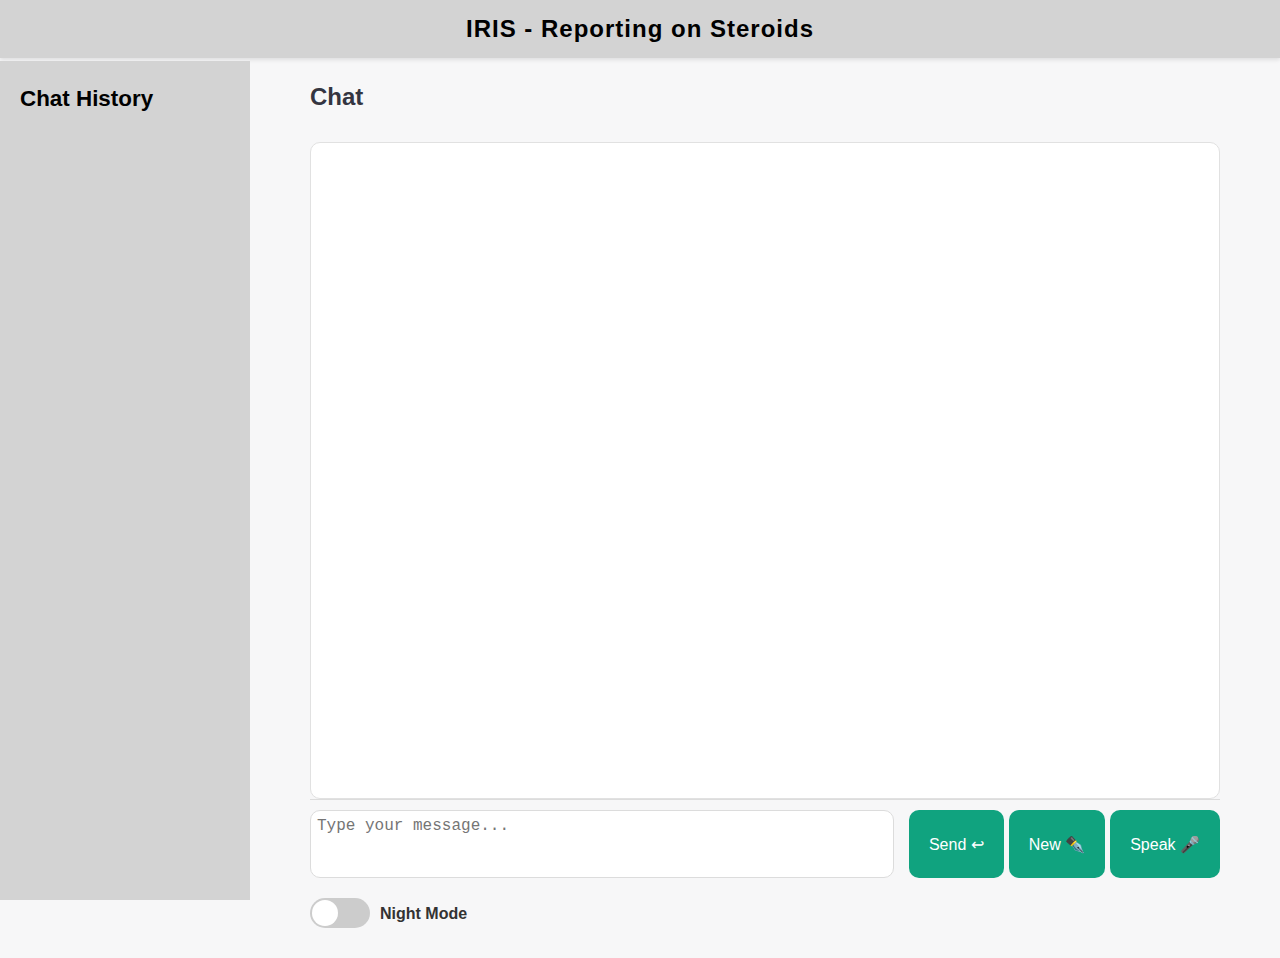
==== commit a2e348f2: "Update index.html 22-10-2024" ====
--- a/templates/index.html
+++ b/templates/index.html
@@ -20,6 +20,7 @@
     display: flex;
     flex-direction: column;
     transition: background-color 0.3s, color 0.3s;
+
 }
 .loading-message {
             font-style: italic;
@@ -46,11 +47,13 @@
     padding: 10px 0;
     text-align: center;
     box-shadow: 0 2px 4px rgba(0, 0, 0, 0.1);
+
 }
 
 header h1 {
     font-size: 1.5rem;
     letter-spacing: 1px;
+
 }
 
 .main-container {
@@ -59,6 +62,7 @@
     max-width: 1200px;
     margin: 0 auto;
     width: 100%;
+
 }
 
 .chat-history {
@@ -348,12 +352,56 @@
 
         let chatHistory = [];
         let currentChatIndex = null;
+        let recognizing = false;
+        let recognition;
+        let loadingInterval;
+
+        const loadingMessages = [
+            "Generating response...",
+            "Just a moment...",
+            "Thinking...",
+            "Processing your request...",
+            "Hang tight..."
+        ];
 
         document.addEventListener("DOMContentLoaded", () => {
             // Clear chat history on page load
             chatHistory = [];
             currentChatIndex = null;
+
+            // Check if browser supports Web Speech API
+            if (!('webkitSpeechRecognition' in window)) {
+                alert("Speech recognition is not supported by this browser.");
+            } else {
+                recognition = new webkitSpeechRecognition();
+                recognition.continuous = false;
+                recognition.interimResults = false;
+                recognition.lang = 'en-US';
+
+                recognition.onstart = function() {
+                    recognizing = true;
+                    document.getElementById('micButton').classList.add('active');
+                };
+
+                recognition.onend = function() {
+                    recognizing = false;
+                    document.getElementById('micButton').classList.remove('active');
+                };
+
+                recognition.onresult = function(event) {
+                    const transcript = event.results[0][0].transcript;
+                    document.getElementById('prompt').value += transcript.trim();
+                };
+            }
         });
+
+        function startRecognition() {
+            if (recognizing) {
+                recognition.stop();
+                return;
+            }
+            recognition.start();
+        }
 
         function renderChatList() {
             const chatListContainer = document.querySelector('.chat-history');
@@ -417,10 +465,6 @@
             chatContainer.scrollTop = chatContainer.scrollHeight;
         }
 
-        // ... (rest of your existing JavaScript code remains unchanged)
-
-
-
         function editPrompt(chatIndex, messageIndex) {
             const prompt = chatHistory[chatIndex].messages[messageIndex].content;
             document.getElementById('prompt').value = prompt; // Load message content into the input field
@@ -433,14 +477,37 @@
             window.currentEditMessageIndex = messageIndex;
         }
 
+        function showLoadingMessage() {
+            const chatContainer = document.getElementById('chat-container');
+            const loadingMessageElement = document.createElement('div');
+            loadingMessageElement.classList.add('loading-message');
+            loadingMessageElement.innerText = loadingMessages[0];
+            chatContainer.appendChild(loadingMessageElement);
+
+            let messageIndex = 0;
+            loadingInterval = setInterval(() => {
+                messageIndex = (messageIndex + 1) % loadingMessages.length;
+                loadingMessageElement.innerText = loadingMessages[messageIndex];
+            }, 1000);
+        }
+
+        function hideLoadingMessage() {
+            const chatContainer = document.getElementById('chat-container');
+            const loadingMessageElement = chatContainer.querySelector('.loading-message');
+            if (loadingMessageElement) {
+                chatContainer.removeChild(loadingMessageElement);
+            }
+            clearInterval(loadingInterval);
+        }
+
         function saveEditedPrompt() {
             const newPrompt = document.getElementById('prompt').value.trim();
-            const spinner = document.getElementById('loading-spinner');
 
             if (!newPrompt) return;
 
-            // Show loading spinner
-            spinner.style.display = 'block';
+            // Show loading message
+            showLoadingMessage();
+
             // Clear input
             document.getElementById('prompt').value = '';
 
@@ -458,8 +525,8 @@
             })
             .then(response => response.json())
             .then(data => {
-                // Hide loading spinner
-                spinner.style.display = 'none';
+                // Hide loading message
+                hideLoadingMessage();
 
                 if (!data.error) {
                     // Update the local chat history and re-render
@@ -482,8 +549,8 @@
             })
             .catch(error => {
                 console.error('Error updating prompt:', error);
-                // Hide loading spinner
-                spinner.style.display = 'none';
+                // Hide loading message
+                hideLoadingMessage();
             });
         }
 
@@ -510,12 +577,12 @@
 
         function sendPrompt() {
             const prompt = document.getElementById('prompt').value.trim();
-            const spinner = document.getElementById('loading-spinner');
 
             if (!prompt) return;
 
-            // Show loading spinner
-            spinner.style.display = 'block';
+            // Show loading message
+            showLoadingMessage();
+
             document.getElementById('prompt').value = '';
 
             fetch('/generate-response', {
@@ -527,8 +594,8 @@
             })
             .then(response => response.json())
             .then(data => {
-                // Hide loading spinner
-                spinner.style.display = 'none';
+                // Hide loading message
+                hideLoadingMessage();
 
                 // Add to chat history
                 if (currentChatIndex !== null && currentChatIndex < chatHistory.length) {
@@ -550,8 +617,8 @@
             })
             .catch(error => {
                 console.error('Error:', error);
-                // Hide loading spinner
-                spinner.style.display = 'none';
+                // Hide loading message
+                hideLoadingMessage();
                 alert('An error occurred while processing your request.');
             });
         }
@@ -601,10 +668,12 @@
 
             <div class="input-container">
                 <textarea id="prompt" rows="3" placeholder="Type your message..."></textarea>
-                <button onclick="sendPrompt()" id="sendButton">Send</button>
-                <button onclick="saveEditedPrompt()" id="saveEditButton" style="display: none;">Save Edit</button>
-                <button onclick="cancelEdit()" id="cancelEditButton" style="display: none;">Cancel Edit</button>
-                <button class="new-chat-button" onclick="newChat()">New Chat</button>
+                <button onclick="sendPrompt()" id="sendButton">Send ↩ </button>
+                <button onclick="saveEditedPrompt()" id="saveEditButton" style="display: none;">Save Edit 💾 </button>
+                <button onclick="cancelEdit()" id="cancelEditButton" style="display: none;">Cancel Edit ✖ </button>
+                <button class="new-chat-button" onclick="newChat()">New ✒️ </button>
+                <!-- Voice recognition button -->
+                <button class="mic-button" id="micButton" onclick="startRecognition()">Speak 🎤</button>
             </div>
 
             <div class="toggle-container">
@@ -615,7 +684,5 @@
             </div>
         </div>
     </div>
-
-    <div id="loading-spinner" class="loading-spinner"></div>
 </body>
 </html>
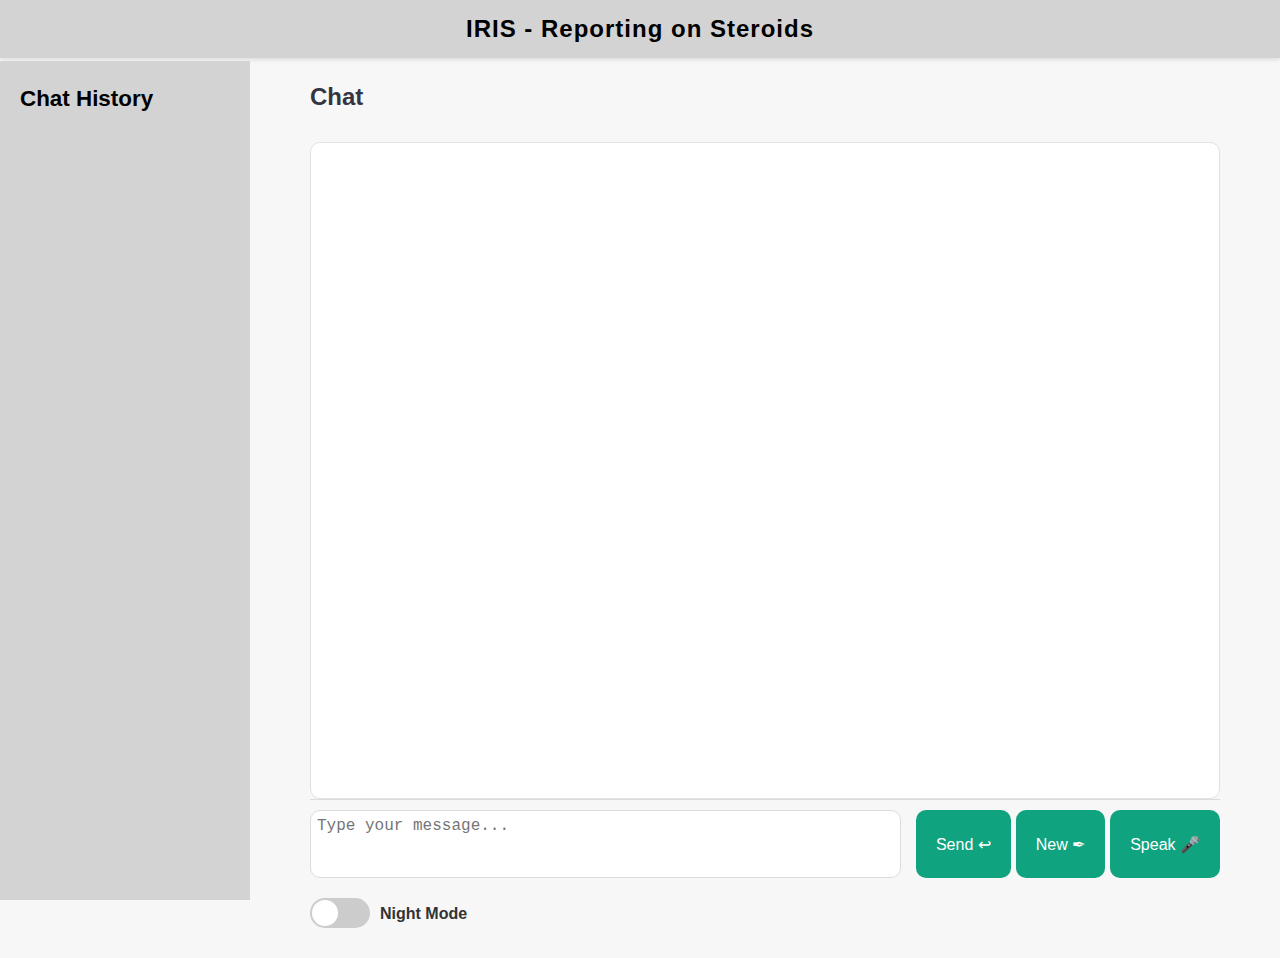
==== commit d51fa43a: "Update index.html" ====
--- a/templates/index.html
+++ b/templates/index.html
@@ -354,15 +354,6 @@
         let currentChatIndex = null;
         let recognizing = false;
         let recognition;
-        let loadingInterval;
-
-        const loadingMessages = [
-            "Generating response...",
-            "Just a moment...",
-            "Thinking...",
-            "Processing your request...",
-            "Hang tight..."
-        ];
 
         document.addEventListener("DOMContentLoaded", () => {
             // Clear chat history on page load
@@ -465,6 +456,10 @@
             chatContainer.scrollTop = chatContainer.scrollHeight;
         }
 
+        // ... (rest of your existing JavaScript code remains unchanged)
+
+
+
         function editPrompt(chatIndex, messageIndex) {
             const prompt = chatHistory[chatIndex].messages[messageIndex].content;
             document.getElementById('prompt').value = prompt; // Load message content into the input field
@@ -477,37 +472,14 @@
             window.currentEditMessageIndex = messageIndex;
         }
 
-        function showLoadingMessage() {
-            const chatContainer = document.getElementById('chat-container');
-            const loadingMessageElement = document.createElement('div');
-            loadingMessageElement.classList.add('loading-message');
-            loadingMessageElement.innerText = loadingMessages[0];
-            chatContainer.appendChild(loadingMessageElement);
-
-            let messageIndex = 0;
-            loadingInterval = setInterval(() => {
-                messageIndex = (messageIndex + 1) % loadingMessages.length;
-                loadingMessageElement.innerText = loadingMessages[messageIndex];
-            }, 1000);
-        }
-
-        function hideLoadingMessage() {
-            const chatContainer = document.getElementById('chat-container');
-            const loadingMessageElement = chatContainer.querySelector('.loading-message');
-            if (loadingMessageElement) {
-                chatContainer.removeChild(loadingMessageElement);
-            }
-            clearInterval(loadingInterval);
-        }
-
         function saveEditedPrompt() {
             const newPrompt = document.getElementById('prompt').value.trim();
+            const spinner = document.getElementById('loading-spinner');
 
             if (!newPrompt) return;
 
-            // Show loading message
-            showLoadingMessage();
-
+            // Show loading spinner
+            spinner.style.display = 'block';
             // Clear input
             document.getElementById('prompt').value = '';
 
@@ -525,8 +497,8 @@
             })
             .then(response => response.json())
             .then(data => {
-                // Hide loading message
-                hideLoadingMessage();
+                // Hide loading spinner
+                spinner.style.display = 'none';
 
                 if (!data.error) {
                     // Update the local chat history and re-render
@@ -549,8 +521,8 @@
             })
             .catch(error => {
                 console.error('Error updating prompt:', error);
-                // Hide loading message
-                hideLoadingMessage();
+                // Hide loading spinner
+                spinner.style.display = 'none';
             });
         }
 
@@ -577,12 +549,12 @@
 
         function sendPrompt() {
             const prompt = document.getElementById('prompt').value.trim();
+            const spinner = document.getElementById('loading-spinner');
 
             if (!prompt) return;
 
-            // Show loading message
-            showLoadingMessage();
-
+            // Show loading spinner
+            spinner.style.display = 'block';
             document.getElementById('prompt').value = '';
 
             fetch('/generate-response', {
@@ -594,8 +566,8 @@
             })
             .then(response => response.json())
             .then(data => {
-                // Hide loading message
-                hideLoadingMessage();
+                // Hide loading spinner
+                spinner.style.display = 'none';
 
                 // Add to chat history
                 if (currentChatIndex !== null && currentChatIndex < chatHistory.length) {
@@ -617,8 +589,8 @@
             })
             .catch(error => {
                 console.error('Error:', error);
-                // Hide loading message
-                hideLoadingMessage();
+                // Hide loading spinner
+                spinner.style.display = 'none';
                 alert('An error occurred while processing your request.');
             });
         }
@@ -671,7 +643,7 @@
                 <button onclick="sendPrompt()" id="sendButton">Send ↩ </button>
                 <button onclick="saveEditedPrompt()" id="saveEditButton" style="display: none;">Save Edit 💾 </button>
                 <button onclick="cancelEdit()" id="cancelEditButton" style="display: none;">Cancel Edit ✖ </button>
-                <button class="new-chat-button" onclick="newChat()">New ✒️ </button>
+                <button class="new-chat-button" onclick="newChat()">New ✒ </button>
                 <!-- Voice recognition button -->
                 <button class="mic-button" id="micButton" onclick="startRecognition()">Speak 🎤</button>
             </div>
@@ -684,5 +656,7 @@
             </div>
         </div>
     </div>
+
+    <div id="loading-spinner" class="loading-spinner"></div>
 </body>
 </html>
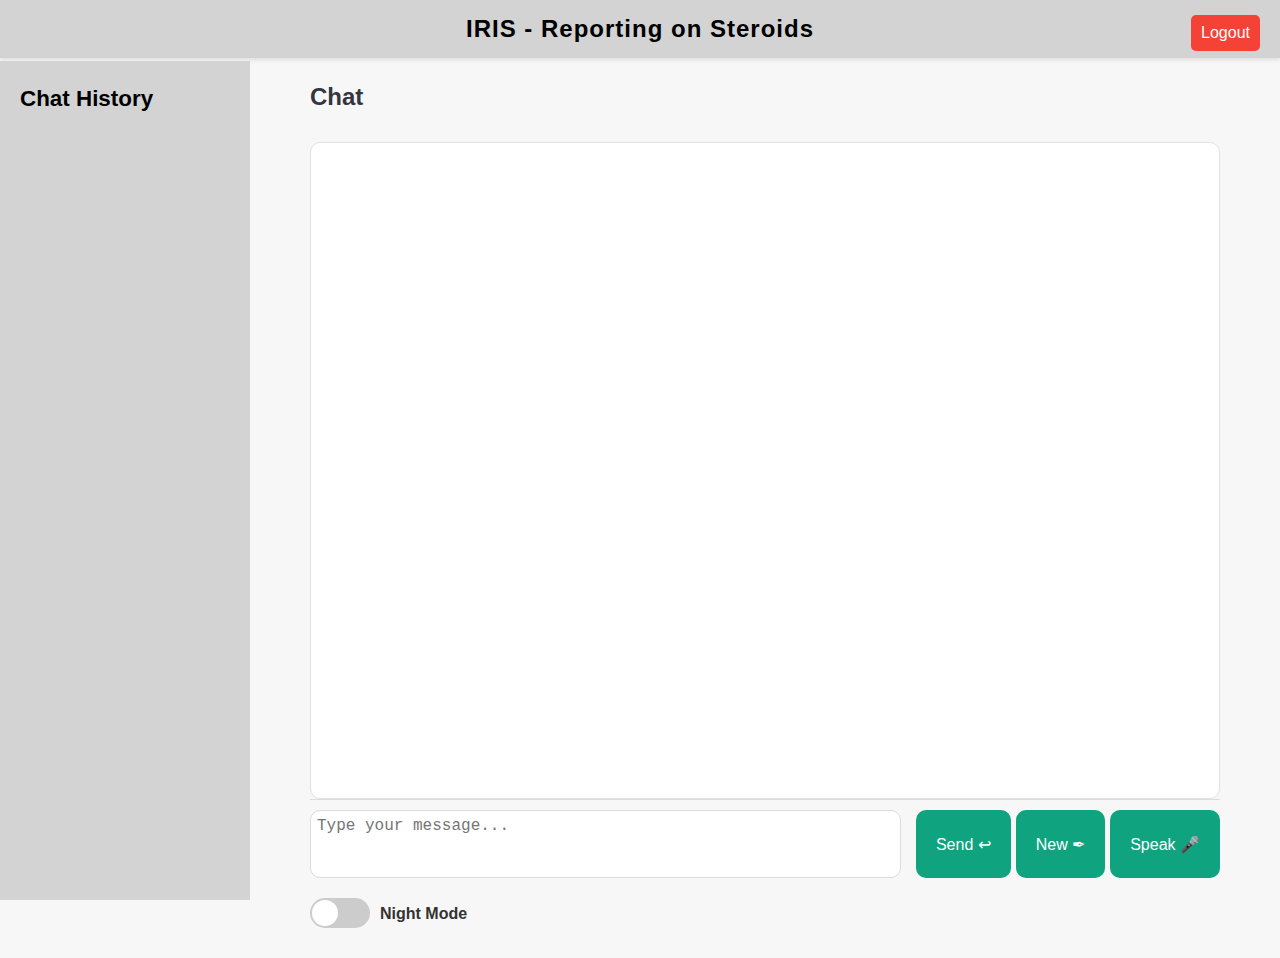
==== commit 202e1062: "Update index.html" ====
--- a/templates/index.html
+++ b/templates/index.html
@@ -6,624 +6,664 @@
     <meta name="viewport" content="width=device-width, initial-scale=1.0">
     <title>Chat with GPT and Database</title>
     <!-- Include CSS content here -->
-  <style>
-* {
-    margin: 0;
-    padding: 0;
-    box-sizing: border-box;
-}
-
-body {
-    font-family: 'Helvetica Neue', Arial, sans-serif;
-    line-height: 1.6;
-    height: 100vh;
-    display: flex;
-    flex-direction: column;
-    transition: background-color 0.3s, color 0.3s;
-
-}
-.loading-message {
-            font-style: italic;
-            color: gray;
-            text-align: center;
-            margin: 10px 0;
-        }
-
-/* Day Mode */
-body.day-mode {
-    background-color: #f7f7f8;
-    color: #333;
-}
-
-/* Night Mode */
-body.night-mode {
-    background-color: #2e2e2e;
-    color: #ffffff;
-}
-
-header {
-    background-color: #d3d3d3;
-    color: #000000;
-    padding: 10px 0;
-    text-align: center;
-    box-shadow: 0 2px 4px rgba(0, 0, 0, 0.1);
-
-}
-
-header h1 {
-    font-size: 1.5rem;
-    letter-spacing: 1px;
-
-}
-
-.main-container {
-    display: flex;
-    flex-grow: 1;
-    max-width: 1200px;
-    margin: 0 auto;
-    width: 100%;
-
-}
-
-.chat-history {
-    width: 250px;
-    background-color: #d3d3d3;
-    color: #000000;
-    padding: 20px;
-    overflow-y: auto;
-    position: fixed;
-    left: 0;
-    top: 61px;
-    bottom: 0;
-}
-.chat-history h3 {
-            font-size: 1.4rem;
-            margin-bottom: 10px;
-        }
-
-        .chat-item {
-    display: flex;
-    justify-content: space-between; /* Space between title/timestamp and delete button */
-    align-items: center; /* Vertically center items */
-    padding: 10px;
-    border-bottom: 1px solid #ddd; /* Optional: Add a separator between chat items */
-}
-
-        .chat-item:hover {
-            background-color: #565a6b;
-        }
-
-        .chat-item.active {
-            background-color: #10a37f;
-        }
-
-        .timestamp {
-    font-size: 0.8em; /* Decrease font size for the timestamp */
-    color: black; /* Optional: Change color for visibility */
-    margin-left: 5px; /* Optional: Space between title and timestamp */
-}
-
-
-.container {
-    display: flex;
-    flex-direction: column;
-    flex-grow: 1;
-    padding: 20px;
-    margin-left: 250px;
-    overflow: hidden;
-    height: 100vh;
-}
-
-h2 {
-    font-size: 1.5rem;
-    color: #343541;
-    margin-bottom: 15px;
-}
-
-#chat-container {
-    flex-grow: 1;
-    margin-top: 10px;
-    overflow-y: auto;
-    padding: 20px;
-    border-radius: 10px;
-    background-color: #fff;
-    border: 1px solid #e1e1e1;
-}
-
-
-.message {
-            display: block;
-            margin-bottom: 10px;
-            font-size: 1rem;
+    <style>
+    /* Existing styles */
+    * {
+        margin: 0;
+        padding: 0;
+        box-sizing: border-box;
+    }
+
+    body {
+        font-family: 'Helvetica Neue', Arial, sans-serif;
+        line-height: 1.6;
+        height: 100vh;
+        display: flex;
+        flex-direction: column;
+        transition: background-color 0.3s, color 0.3s;
+    }
+    .loading-message {
+        font-style: italic;
+        color: gray;
+        text-align: center;
+        margin: 10px 0;
+    }
+
+    /* Day Mode */
+    body.day-mode {
+        background-color: #f7f7f8;
+        color: #333;
+    }
+
+    /* Night Mode */
+    body.night-mode {
+        background-color: #2e2e2e;
+        color: #ffffff;
+    }
+
+    header {
+        background-color: #d3d3d3;
+        color: #000000;
+        padding: 10px 0;
+        text-align: center;
+        position: relative;
+        box-shadow: 0 2px 4px rgba(0, 0, 0, 0.1);
+    }
+
+    header h1 {
+        font-size: 1.5rem;
+        letter-spacing: 1px;
+    }
+
+    .logout-button {
+        position: absolute;
+        top: 15px;
+        right: 20px;
+        background-color: #f44336;
+        color: white;
+        padding: 5px 10px;
+        text-decoration: none;
+        border-radius: 5px;
+    }
+
+    .logout-button:hover {
+        background-color: #d32f2f;
+    }
+
+    .main-container {
+        display: flex;
+        flex-grow: 1;
+        max-width: 1200px;
+        margin: 0 auto;
+        width: 100%;
+    }
+
+    .chat-history {
+        width: 250px;
+        background-color: #d3d3d3;
+        color: #000000;
+        padding: 20px;
+        overflow-y: auto;
+        position: fixed;
+        left: 0;
+        top: 61px;
+        bottom: 0;
+    }
+    .chat-history h3 {
+        font-size: 1.4rem;
+        margin-bottom: 10px;
+    }
+
+    .chat-item {
+        display: flex;
+        justify-content: space-between; /* Space between title/timestamp and delete button */
+        align-items: center; /* Vertically center items */
+        padding: 10px;
+        border-bottom: 1px solid #ddd; /* Optional: Add a separator between chat items */
+    }
+
+    .chat-item:hover {
+        background-color: #565a6b;
+    }
+
+    .chat-item.active {
+        background-color: #10a37f;
+    }
+
+    .timestamp {
+        font-size: 0.8em; /* Decrease font size for the timestamp */
+        color: black; /* Optional: Change color for visibility */
+        margin-left: 5px; /* Optional: Space between title and timestamp */
+    }
+
+    .container {
+        display: flex;
+        flex-direction: column;
+        flex-grow: 1;
+        padding: 20px;
+        margin-left: 250px;
+        overflow: hidden;
+        height: 100vh;
+    }
+
+    h2 {
+        font-size: 1.5rem;
+        color: #343541;
+        margin-bottom: 15px;
+    }
+
+    #chat-container {
+        flex-grow: 1;
+        margin-top: 10px;
+        overflow-y: auto;
+        padding: 20px;
+        border-radius: 10px;
+        background-color: #fff;
+        border: 1px solid #e1e1e1;
+    }
+
+    .message {
+        display: block;
+        margin-bottom: 10px;
+        font-size: 1rem;
+        opacity: 0;
+        animation: slideIn 0.5s forwards;
+        position: relative;
+    }
+    .delete-button {
+        background: none; /* No background for the button */
+        border: none; /* Remove border */
+        cursor: pointer; /* Change  cursor to pointer */
+        color: red; /* Optional: Change color for visibility */
+        font-size: 1.2em; /* Increase size of the delete icon */
+    }
+
+    .delete-button:hover {
+        color: darkred; /* Darker color on hover */
+    }
+
+    .user-message {
+        text-align: right;
+        color: #10a37f;
+        font-weight: 500;
+    }
+
+    .bot-response {
+        text-align: left;
+        color: #343541;
+        margin-top: 10px;
+        font-weight: bold;
+    }
+
+    .message-wrapper {
+        position: relative; /* Allows positioning of child elements */
+        display: flex; /* Use flexbox to align items */
+        align-items: center; /* Vertically center the button and message */
+    }
+
+    .edit-button {
+        margin-right: 10px; /* Add some space between the button and message */
+        background: transparent;
+        border: none;
+        color: #007bff;
+        cursor: pointer;
+        font-size: 16px; /* Change size as needed */
+    }
+    .input-container {
+        display: flex;
+        padding: 10px 0;
+        background-color: #f7f7f8;
+        border-top: 1px solid #dcdcdc;
+        position: sticky;
+        bottom: 0;
+    }
+
+    .input-container textarea {
+        flex-grow: 1;
+        resize: none;
+        padding: 6px;
+        border: 1px solid #dcdcdc;
+        border-radius: 10px;
+        font-size: 1rem;
+        margin-right: 10px;
+    }
+
+    .input-container button {
+        background-color: #10a37f;
+        color: white;
+        border: none;
+        padding: 1px 20px;
+        font-size: 1rem;
+        border-radius: 10px;
+        cursor: pointer;
+        transition: background-color 0.2s ease;
+        margin-left: 5px;
+    }
+
+    .input-container button:hover {
+        background-color: #0e8f6d;
+    }
+
+    .new-chat-button {
+        background-color: #f44336;
+        padding: 1px 20px;
+        font-size: 1rem;
+        color: white;
+        border-radius: 5px;
+        margin-left: 5px;
+    }
+
+    .new-chat-button:hover {
+        background-color: #d32f2f;
+    }
+
+    /* Toggle switch styles */
+    .toggle-container {
+        display: flex;
+        align-items: center;
+        margin: 10px 0;
+    }
+
+    .toggle-label {
+        margin-left: 10px;
+        font-weight: bold;
+        color: #333;
+    }
+
+    .toggle-switch {
+        width: 60px;
+        height: 30px;
+        background-color: #ccc;
+        border-radius: 15px;
+        position: relative;
+        cursor: pointer;
+        transition: background-color 0.3s;
+    }
+
+    .toggle-switch.active {
+        background-color: #10a37f;
+    }
+
+    .toggle-knob {
+        width: 26px;
+        height: 26px;
+        background-color: white;
+        border-radius: 50%;
+        position: absolute;
+        top: 2px;
+        left: 2px;
+        transition: left 0.3s;
+    }
+
+    .toggle-switch.active .toggle-knob {
+        left: 32px;
+    }
+
+    /* Loading spinner styles */
+    .loading-spinner {
+        position: absolute;
+        top: 50%;
+        left: 57%;
+        transform: translate(-50%, -50%);
+        width: 40px;
+        height: 40px;
+        border: 4px solid #10a37f;
+        border-top: 4px solid transparent;
+        border-radius: 50%;
+        animation: spin 1s linear infinite;
+        display: none;
+        z-index: 10;
+    }
+
+    @media (max-width: 768px) {
+        header h1 {
+            font-size: 1.3rem;
+        }
+
+        .container {
+            padding: 10px;
+        }
+
+        .input-container textarea {
+            padding: 8px;
+        }
+
+        .input-container button {
+            padding: 3px 12px;
+        }
+
+        .chat-history {
+            position: static;
+            width: 100%;
+            height: auto;
+            overflow-y: visible;
+        }
+
+        .container {
+            width: 100%;
+            margin-left: 0;
+        }
+
+        #chat-container {
+            padding: 15px;
+        }
+    }
+
+    /* Keyframe animations */
+    @keyframes fadeIn {
+        from {
             opacity: 0;
-            animation: slideIn 0.5s forwards;
-            position: relative;
-        }
-        .delete-button {
-    background: none; /* No background for the button */
-    border: none; /* Remove border */
-    cursor: pointer; /* Change  cursor to pointer */
-    color: red; /* Optional: Change color for visibility */
-    font-size: 1.2em; /* Increase size of the delete icon */
-}
-
-.delete-button:hover {
-    color: darkred; /* Darker color on hover */
-}
-
-        .user-message {
-            text-align: right;
-            color: #10a37f;
-            font-weight: 500;
-        }
-
-        .bot-response {
-            text-align: left;
-            color: #343541;
-            margin-top: 10px;
-            font-weight: bold;
-        }
-
-        .message-wrapper {
-            position: relative; /* Allows positioning of child elements */
-            display: flex; /* Use flexbox to align items */
-            align-items: center; /* Vertically center the button and message */
-        }
-
-        .edit-button {
-            margin-right: 10px; /* Add some space between the button and message */
-            background: transparent;
-            border: none;
-            color: #007bff;
-            cursor: pointer;
-            font-size: 16px; /* Change size as needed */
-        }
-.input-container {
-    display: flex;
-    padding: 10px 0;
-    background-color: #f7f7f8;
-    border-top: 1px solid #dcdcdc;
-    position: sticky;
-    bottom: 0;
-}
-
-.input-container textarea {
-    flex-grow: 1;
-    resize: none;
-    padding: 6px;
-    border: 1px solid #dcdcdc;
-    border-radius: 10px;
-    font-size: 1rem;
-    margin-right: 10px;
-}
-
-.input-container button {
-    background-color: #10a37f;
-    color: white;
-    border: none;
-    padding: 1px 20px;
-    font-size: 1rem;
-    border-radius: 10px;
-    cursor: pointer;
-    transition: background-color 0.2s ease;
-    margin-left: 5px;
-}
-
-.input-container button:hover {
-    background-color: #0e8f6d;
-}
-
-.new-chat-button {
-    background-color: #f44336;
-    padding: 1px 20px;
-    font-size: 1rem;
-    color: white;
-    border-radius: 5px;
-    margin-left: 5px;
-}
-
-.new-chat-button:hover {
-    background-color: #d32f2f;
-}
-
-/* Toggle switch styles */
-.toggle-container {
-    display: flex;
-    align-items: center;
-    margin: 10px 0;
-}
-
-.toggle-label {
-    margin-left: 10px;
-    font-weight: bold;
-    color: #333;
-}
-
-.toggle-switch {
-    width: 60px;
-    height: 30px;
-    background-color: #ccc;
-    border-radius: 15px;
-    position: relative;
-    cursor: pointer;
-    transition: background-color 0.3s;
-}
-
-.toggle-switch.active {
-    background-color: #10a37f;
-}
-
-.toggle-knob {
-    width: 26px;
-    height: 26px;
-    background-color: white;
-    border-radius: 50%;
-    position: absolute;
-    top: 2px;
-    left: 2px;
-    transition: left 0.3s;
-}
-
-.toggle-switch.active .toggle-knob {
-    left: 32px;
-}
-
-/* Loading spinner styles */
-.loading-spinner {
-    position: absolute;
-    top: 50%;
-    left: 57%;
-    transform: translate(-50%, -50%);
-    width: 40px;
-    height: 40px;
-    border: 4px solid #10a37f;
-    border-top: 4px solid transparent;
-    border-radius: 50%;
-    animation: spin 1s linear infinite;
-    display: none;
-    z-index: 10;
-}
-
-@media (max-width: 768px) {
-    header h1 {
-        font-size: 1.3rem;
-    }
-
-    .container {
-        padding: 10px;
-    }
-
-    .input-container textarea {
-        padding: 8px;
-    }
-
-    .input-container button {
-        padding: 3px 12px;
-    }
-
-    .chat-history {
-        position: static;
-        width: 100%;
-        height: auto;
-        overflow-y: visible;
-    }
-
-    .container {
-        width: 100%;
-        margin-left: 0;
-    }
-
-    #chat-container {
-        padding: 15px;
-    }
-}
-
-/* Keyframe animations */
-@keyframes fadeIn {
-    from {
-        opacity: 0;
-    }
-    to {
-        opacity: 1;
-    }
-}
-
-@keyframes slideIn {
-    from {
-        transform: translateY(20px);
-        opacity: 0;
-    }
-    to {
-        transform: translateY(0);
-        opacity: 1;
-    }
-}
-
-@keyframes spin {
-    from {
-        transform: rotate(0deg);
-    }
-    to {
-        transform: rotate(360deg);
-    }
-}
-</style>
+        }
+        to {
+            opacity: 1;
+        }
+    }
+
+    @keyframes slideIn {
+        from {
+            transform: translateY(20px);
+            opacity: 0;
+        }
+        to {
+            transform: translateY(0);
+            opacity: 1;
+        }
+    }
+
+    @keyframes spin {
+        from {
+            transform: rotate(0deg);
+        }
+        to {
+            transform: rotate(360deg);
+        }
+    }
+    </style>
     <script>
-
-        let chatHistory = [];
-        let currentChatIndex = null;
-        let recognizing = false;
-        let recognition;
-
-        document.addEventListener("DOMContentLoaded", () => {
-            // Clear chat history on page load
-            chatHistory = [];
-            currentChatIndex = null;
-
-            // Check if browser supports Web Speech API
-            if (!('webkitSpeechRecognition' in window)) {
-                alert("Speech recognition is not supported by this browser.");
+    /* Existing JavaScript code */
+    let chatHistory = [];
+    let currentChatIndex = null;
+    let recognizing = false;
+    let recognition;
+    let loadingInterval;
+
+    const loadingMessages = [
+        "Generating response...",
+        "Just a moment...",
+        "Thinking...",
+        "Processing your request...",
+        "Hang tight..."
+    ];
+
+    document.addEventListener("DOMContentLoaded", () => {
+        // Clear chat history on page load
+        chatHistory = [];
+        currentChatIndex = null;
+
+        // Check if browser supports Web Speech API
+        if (!('webkitSpeechRecognition' in window)) {
+            alert("Speech recognition is not supported by this browser.");
+        } else {
+            recognition = new webkitSpeechRecognition();
+            recognition.continuous = false;
+            recognition.interimResults = false;
+            recognition.lang = 'en-US';
+
+            recognition.onstart = function() {
+                recognizing = true;
+                document.getElementById('micButton').classList.add('active');
+            };
+
+            recognition.onend = function() {
+                recognizing = false;
+                document.getElementById('micButton').classList.remove('active');
+            };
+
+            recognition.onresult = function(event) {
+                const transcript = event.results[0][0].transcript;
+                document.getElementById('prompt').value += transcript.trim();
+            };
+        }
+    });
+
+    function startRecognition() {
+        if (recognizing) {
+            recognition.stop();
+            return;
+        }
+        recognition.start();
+    }
+
+    function renderChatList() {
+        const chatListContainer = document.querySelector('.chat-history');
+        chatListContainer.innerHTML = '<h3>Chat History</h3>';
+
+        chatHistory.forEach((chatSession, index) => {
+            const chatItem = document.createElement('div');
+            chatItem.classList.add('chat-item');
+            if (index === currentChatIndex) {
+                chatItem.classList.add('active');
+            }
+
+            const firstUserMessage = chatSession.messages.find(msg => msg.role === 'user');
+            const title = firstUserMessage ? extractFirstWords(firstUserMessage.content, 5) : 'New Chat';
+            chatItem.innerText = title;
+
+            chatItem.onclick = () => {
+                currentChatIndex = index;
+                renderChatList();
+                loadChatHistory(index);
+            };
+
+            chatListContainer.appendChild(chatItem);
+        });
+    }
+
+    function renderChatHistory() {
+        const chatContainer = document.getElementById('chat-container');
+        chatContainer.innerHTML = '';
+
+        const messages = chatHistory[currentChatIndex]?.messages || [];
+        messages.forEach((message, messageIndex) => {
+            const messageElement = document.createElement('div');
+            messageElement.classList.add('message', message.role === 'user' ? 'user-message' : 'bot-response');
+
+            // Create a wrapper for the message and the edit button
+            const messageWrapper = document.createElement('div');
+            messageWrapper.classList.add('message-wrapper');
+
+            if (message.role === 'user') {
+                const editButton = document.createElement('button');
+                editButton.innerText = '✏';
+                editButton.classList.add('edit-button');
+                editButton.onclick = () => editPrompt(currentChatIndex, messageIndex);
+
+                // Append the edit button to the wrapper
+                messageWrapper.appendChild(editButton);
+            }
+
+            // Add the message content to the wrapper
+            const messageContent = document.createElement('span');
+            messageContent.innerText = message.content;
+            messageWrapper.appendChild(messageContent);
+
+            // Append the wrapper to the message element
+            messageElement.appendChild(messageWrapper);
+
+            chatContainer.appendChild(messageElement);
+        });
+
+        chatContainer.scrollTop = chatContainer.scrollHeight;
+    }
+
+    function editPrompt(chatIndex, messageIndex) {
+        const prompt = chatHistory[chatIndex].messages[messageIndex].content;
+        document.getElementById('prompt').value = prompt; // Load message content into the input field
+        document.getElementById('sendButton').style.display = 'none'; // Hide send button
+        document.getElementById('saveEditButton').style.display = 'inline'; // Show save edit button
+        document.getElementById('cancelEditButton').style.display = 'inline';
+
+        // Store the indices for reference during save
+        window.currentEditChatIndex = chatIndex;
+        window.currentEditMessageIndex = messageIndex;
+    }
+
+    function showLoadingMessage() {
+        const chatContainer = document.getElementById('chat-container');
+        const loadingMessageElement = document.createElement('div');
+        loadingMessageElement.classList.add('loading-message');
+        loadingMessageElement.innerText = loadingMessages[0];
+        chatContainer.appendChild(loadingMessageElement);
+
+        let messageIndex = 0;
+        loadingInterval = setInterval(() => {
+            messageIndex = (messageIndex + 1) % loadingMessages.length;
+            loadingMessageElement.innerText = loadingMessages[messageIndex];
+        }, 1000);
+    }
+
+    function hideLoadingMessage() {
+        const chatContainer = document.getElementById('chat-container');
+        const loadingMessageElement = chatContainer.querySelector('.loading-message');
+        if (loadingMessageElement) {
+            chatContainer.removeChild(loadingMessageElement);
+        }
+        clearInterval(loadingInterval);
+    }
+
+    function saveEditedPrompt() {
+        const newPrompt = document.getElementById('prompt').value.trim();
+
+        if (!newPrompt) return;
+
+        // Show loading message
+        showLoadingMessage();
+
+        // Clear input
+        document.getElementById('prompt').value = '';
+
+        // Call the backend to save the updated prompt
+        fetch('/edit-prompt', {
+            method: 'POST',
+            headers: {
+                'Content-Type': 'application/json',
+            },
+            body: JSON.stringify({
+                chat_index: window.currentEditChatIndex,
+                message_index: window.currentEditMessageIndex,
+                content: newPrompt
+            }),
+        })
+        .then(response => response.json())
+        .then(data => {
+            // Hide loading message
+            hideLoadingMessage();
+
+            if (!data.error) {
+                // Update the local chat history and re-render
+                let messages = chatHistory[window.currentEditChatIndex].messages;
+                messages[window.currentEditMessageIndex].content = newPrompt;
+                // Remove old assistant response
+                if (messages[window.currentEditMessageIndex + 1] && messages[window.currentEditMessageIndex + 1].role === 'assistant') {
+                    messages.splice(window.currentEditMessageIndex + 1, 1);
+                }
+                // Append new assistant response
+                messages.push({ role: 'assistant', content: data.response });
+                renderChatHistory();
+                document.getElementById('prompt').value = '';
+                document.getElementById('saveEditButton').style.display = 'none';
+                document.getElementById('cancelEditButton').style.display = 'none';
+                document.getElementById('sendButton').style.display = 'inline'; // Show send button again
             } else {
-                recognition = new webkitSpeechRecognition();
-                recognition.continuous = false;
-                recognition.interimResults = false;
-                recognition.lang = 'en-US';
-
-                recognition.onstart = function() {
-                    recognizing = true;
-                    document.getElementById('micButton').classList.add('active');
+                console.error('Failed to update prompt:', data.error);
+            }
+        })
+        .catch(error => {
+            console.error('Error updating prompt:', error);
+            // Hide loading message
+            hideLoadingMessage();
+        });
+    }
+
+    function cancelEdit() {
+        document.getElementById('prompt').value = ''; // Clear input
+        document.getElementById('saveEditButton').style.display = 'none';
+        document.getElementById('cancelEditButton').style.display = 'none';
+        document.getElementById('sendButton').style.display = 'inline'; // Show send button again
+    }
+
+    function extractFirstWords(text, wordCount) {
+        // Split the text into words and return the first 'wordCount' words
+        let words = text.trim().split(/\s+/);  // Split by whitespace
+        return words.slice(0, wordCount).join(' ') + '...';  // Join the first 'wordCount' words
+    }
+
+    function loadChatHistory(index) {
+        if (index < 0 || index >= chatHistory.length) return;  // Validate index
+
+        currentChatIndex = index;
+        renderChatList();
+        renderChatHistory();
+    }
+
+    function sendPrompt() {
+        const prompt = document.getElementById('prompt').value.trim();
+
+        if (!prompt) return;
+
+        // Show loading message
+        showLoadingMessage();
+
+        document.getElementById('prompt').value = '';
+
+        fetch('/generate-response', {
+            method: 'POST',
+            headers: {
+                'Content-Type': 'application/json',
+            },
+            body: JSON.stringify({ prompt }),
+        })
+        .then(response => response.json())
+        .then(data => {
+            // Hide loading message
+            hideLoadingMessage();
+
+            // Add to chat history
+            if (currentChatIndex !== null && currentChatIndex < chatHistory.length) {
+                chatHistory[currentChatIndex].messages.push({ role: 'user', content: prompt });
+                chatHistory[currentChatIndex].messages.push({ role: 'assistant', content: data.response });
+            } else {
+                const newChat = {
+                    messages: [
+                        { role: 'user', content: prompt },
+                        { role: 'assistant', content: data.response }
+                    ]
                 };
-
-                recognition.onend = function() {
-                    recognizing = false;
-                    document.getElementById('micButton').classList.remove('active');
-                };
-
-                recognition.onresult = function(event) {
-                    const transcript = event.results[0][0].transcript;
-                    document.getElementById('prompt').value += transcript.trim();
-                };
+                chatHistory.push(newChat);
+                currentChatIndex = chatHistory.length - 1;
+                renderChatList(); // Update chat history UI
             }
+
+            renderChatHistory();
+        })
+        .catch(error => {
+            console.error('Error:', error);
+            // Hide loading message
+            hideLoadingMessage();
+            alert('An error occurred while processing your request.');
         });
-
-        function startRecognition() {
-            if (recognizing) {
-                recognition.stop();
-                return;
-            }
-            recognition.start();
-        }
-
-        function renderChatList() {
-            const chatListContainer = document.querySelector('.chat-history');
-            chatListContainer.innerHTML = '<h3>Chat History</h3>';
-
-            chatHistory.forEach((chatSession, index) => {
-                const chatItem = document.createElement('div');
-                chatItem.classList.add('chat-item');
-                if (index === currentChatIndex) {
-                    chatItem.classList.add('active');
-                }
-
-                const firstUserMessage = chatSession.messages.find(msg => msg.role === 'user');
-                const title = firstUserMessage ? extractFirstWords(firstUserMessage.content, 5) : 'New Chat';
-                chatItem.innerText = title;
-
-                chatItem.onclick = () => {
-                    currentChatIndex = index;
-                    renderChatList();
-                    loadChatHistory(index);
-                };
-
-                chatListContainer.appendChild(chatItem);
-            });
-        }
-
-        function renderChatHistory() {
-            const chatContainer = document.getElementById('chat-container');
-            chatContainer.innerHTML = '';
-
-            const messages = chatHistory[currentChatIndex]?.messages || [];
-            messages.forEach((message, messageIndex) => {
-                const messageElement = document.createElement('div');
-                messageElement.classList.add('message', message.role === 'user' ? 'user-message' : 'bot-response');
-
-                // Create a wrapper for the message and the edit button
-                const messageWrapper = document.createElement('div');
-                messageWrapper.classList.add('message-wrapper');
-
-                if (message.role === 'user') {
-                    const editButton = document.createElement('button');
-                    editButton.innerText = '✏';
-                    editButton.classList.add('edit-button');
-                    editButton.onclick = () => editPrompt(currentChatIndex, messageIndex);
-
-                    // Append the edit button to the wrapper
-                    messageWrapper.appendChild(editButton);
-                }
-
-                // Add the message content to the wrapper
-                const messageContent = document.createElement('span');
-                messageContent.innerText = message.content;
-                messageWrapper.appendChild(messageContent);
-
-                // Append the wrapper to the message element
-                messageElement.appendChild(messageWrapper);
-
-                chatContainer.appendChild(messageElement);
-            });
-
-            chatContainer.scrollTop = chatContainer.scrollHeight;
-        }
-
-        // ... (rest of your existing JavaScript code remains unchanged)
-
-
-
-        function editPrompt(chatIndex, messageIndex) {
-            const prompt = chatHistory[chatIndex].messages[messageIndex].content;
-            document.getElementById('prompt').value = prompt; // Load message content into the input field
-            document.getElementById('sendButton').style.display = 'none'; // Hide send button
-            document.getElementById('saveEditButton').style.display = 'inline'; // Show save edit button
-            document.getElementById('cancelEditButton').style.display = 'inline';
-
-            // Store the indices for reference during save
-            window.currentEditChatIndex = chatIndex;
-            window.currentEditMessageIndex = messageIndex;
-        }
-
-        function saveEditedPrompt() {
-            const newPrompt = document.getElementById('prompt').value.trim();
-            const spinner = document.getElementById('loading-spinner');
-
-            if (!newPrompt) return;
-
-            // Show loading spinner
-            spinner.style.display = 'block';
-            // Clear input
-            document.getElementById('prompt').value = '';
-
-            // Call the backend to save the updated prompt
-            fetch('/edit-prompt', {
-                method: 'POST',
-                headers: {
-                    'Content-Type': 'application/json',
-                },
-                body: JSON.stringify({
-                    chat_index: window.currentEditChatIndex,
-                    message_index: window.currentEditMessageIndex,
-                    content: newPrompt
-                }),
-            })
-            .then(response => response.json())
-            .then(data => {
-                // Hide loading spinner
-                spinner.style.display = 'none';
-
-                if (!data.error) {
-                    // Update the local chat history and re-render
-                    let messages = chatHistory[window.currentEditChatIndex].messages;
-                    messages[window.currentEditMessageIndex].content = newPrompt;
-                    // Remove old assistant response
-                    if (messages[window.currentEditMessageIndex + 1] && messages[window.currentEditMessageIndex + 1].role === 'assistant') {
-                        messages.splice(window.currentEditMessageIndex + 1, 1);
-                    }
-                    // Append new assistant response
-                    messages.push({ role: 'assistant', content: data.response });
-                    renderChatHistory();
-                    document.getElementById('prompt').value = '';
-                    document.getElementById('saveEditButton').style.display = 'none';
-                    document.getElementById('cancelEditButton').style.display = 'none';
-                    document.getElementById('sendButton').style.display = 'inline'; // Show send button again
-                } else {
-                    console.error('Failed to update prompt:', data.error);
-                }
-            })
-            .catch(error => {
-                console.error('Error updating prompt:', error);
-                // Hide loading spinner
-                spinner.style.display = 'none';
-            });
-        }
-
-        function cancelEdit() {
-            document.getElementById('prompt').value = ''; // Clear input
-            document.getElementById('saveEditButton').style.display = 'none';
-            document.getElementById('cancelEditButton').style.display = 'none';
-            document.getElementById('sendButton').style.display = 'inline'; // Show send button again
-        }
-
-        function extractFirstWords(text, wordCount) {
-            // Split the text into words and return the first 'wordCount' words
-            let words = text.trim().split(/\s+/);  // Split by whitespace
-            return words.slice(0, wordCount).join(' ') + '...';  // Join the first 'wordCount' words
-        }
-
-        function loadChatHistory(index) {
-            if (index < 0 || index >= chatHistory.length) return;  // Validate index
-
-            currentChatIndex = index;
-            renderChatList();
-            renderChatHistory();
-        }
-
-        function sendPrompt() {
-            const prompt = document.getElementById('prompt').value.trim();
-            const spinner = document.getElementById('loading-spinner');
-
-            if (!prompt) return;
-
-            // Show loading spinner
-            spinner.style.display = 'block';
-            document.getElementById('prompt').value = '';
-
-            fetch('/generate-response', {
-                method: 'POST',
-                headers: {
-                    'Content-Type': 'application/json',
-                },
-                body: JSON.stringify({ prompt }),
-            })
-            .then(response => response.json())
-            .then(data => {
-                // Hide loading spinner
-                spinner.style.display = 'none';
-
-                // Add to chat history
-                if (currentChatIndex !== null && currentChatIndex < chatHistory.length) {
-                    chatHistory[currentChatIndex].messages.push({ role: 'user', content: prompt });
-                    chatHistory[currentChatIndex].messages.push({ role: 'assistant', content: data.response });
-                } else {
-                    const newChat = {
-                        messages: [
-                            { role: 'user', content: prompt },
-                            { role: 'assistant', content: data.response }
-                        ]
-                    };
-                    chatHistory.push(newChat);
-                    currentChatIndex = chatHistory.length - 1;
-                    renderChatList(); // Update chat history UI
-                }
-
-                renderChatHistory();
-            })
-            .catch(error => {
-                console.error('Error:', error);
-                // Hide loading spinner
-                spinner.style.display = 'none';
-                alert('An error occurred while processing your request.');
-            });
-        }
-
-        function newChat() {
-            currentChatIndex = chatHistory.length;
-            chatHistory.push({ messages: [] });
-            document.getElementById('chat-container').innerHTML = '';
-            renderChatList();
-            renderChatHistory();
-        }
-
-        function toggleTheme() {
-            const body = document.body;
-            const toggleSwitch = document.querySelector('.toggle-switch');
-
-            if (body.classList.contains('day-mode')) {
-                body.classList.remove('day-mode');
-                body.classList.add('night-mode');
-                toggleSwitch.classList.add('active');
-                localStorage.setItem('theme', 'night'); // Save theme to local storage
-            } else {
-                body.classList.remove('night-mode');
-                body.classList.add('day-mode');
-                toggleSwitch.classList.remove('active');
-                localStorage.setItem('theme', 'day'); // Save theme to local storage
-            }
-        }
+    }
+
+    function newChat() {
+        currentChatIndex = chatHistory.length;
+        chatHistory.push({ messages: [] });
+        document.getElementById('chat-container').innerHTML = '';
+        renderChatList();
+        renderChatHistory();
+    }
+
+    function toggleTheme() {
+        const body = document.body;
+        const toggleSwitch = document.querySelector('.toggle-switch');
+
+        if (body.classList.contains('day-mode')) {
+            body.classList.remove('day-mode');
+            body.classList.add('night-mode');
+            toggleSwitch.classList.add('active');
+            localStorage.setItem('theme', 'night'); // Save theme to local storage
+        } else {
+            body.classList.remove('night-mode');
+            body.classList.add('day-mode');
+            toggleSwitch.classList.remove('active');
+            localStorage.setItem('theme', 'day'); // Save theme to local storage
+        }
+    }
     </script>
 </head>
 <body class="day-mode">
     <header>
         <h1>IRIS - Reporting on Steroids</h1>
+        <a href="/logout" class="logout-button">Logout</a>
     </header>
 
     <div class="main-container">
@@ -640,10 +680,10 @@
 
             <div class="input-container">
                 <textarea id="prompt" rows="3" placeholder="Type your message..."></textarea>
-                <button onclick="sendPrompt()" id="sendButton">Send ↩ </button>
-                <button onclick="saveEditedPrompt()" id="saveEditButton" style="display: none;">Save Edit 💾 </button>
-                <button onclick="cancelEdit()" id="cancelEditButton" style="display: none;">Cancel Edit ✖ </button>
-                <button class="new-chat-button" onclick="newChat()">New ✒ </button>
+                <button onclick="sendPrompt()" id="sendButton">Send ↩</button>
+                <button onclick="saveEditedPrompt()" id="saveEditButton" style="display: none;">Save Edit 💾</button>
+                <button onclick="cancelEdit()" id="cancelEditButton" style="display: none;">Cancel Edit ✖</button>
+                <button class="new-chat-button" onclick="newChat()">New ✒</button>
                 <!-- Voice recognition button -->
                 <button class="mic-button" id="micButton" onclick="startRecognition()">Speak 🎤</button>
             </div>
@@ -656,7 +696,5 @@
             </div>
         </div>
     </div>
-
-    <div id="loading-spinner" class="loading-spinner"></div>
 </body>
 </html>
